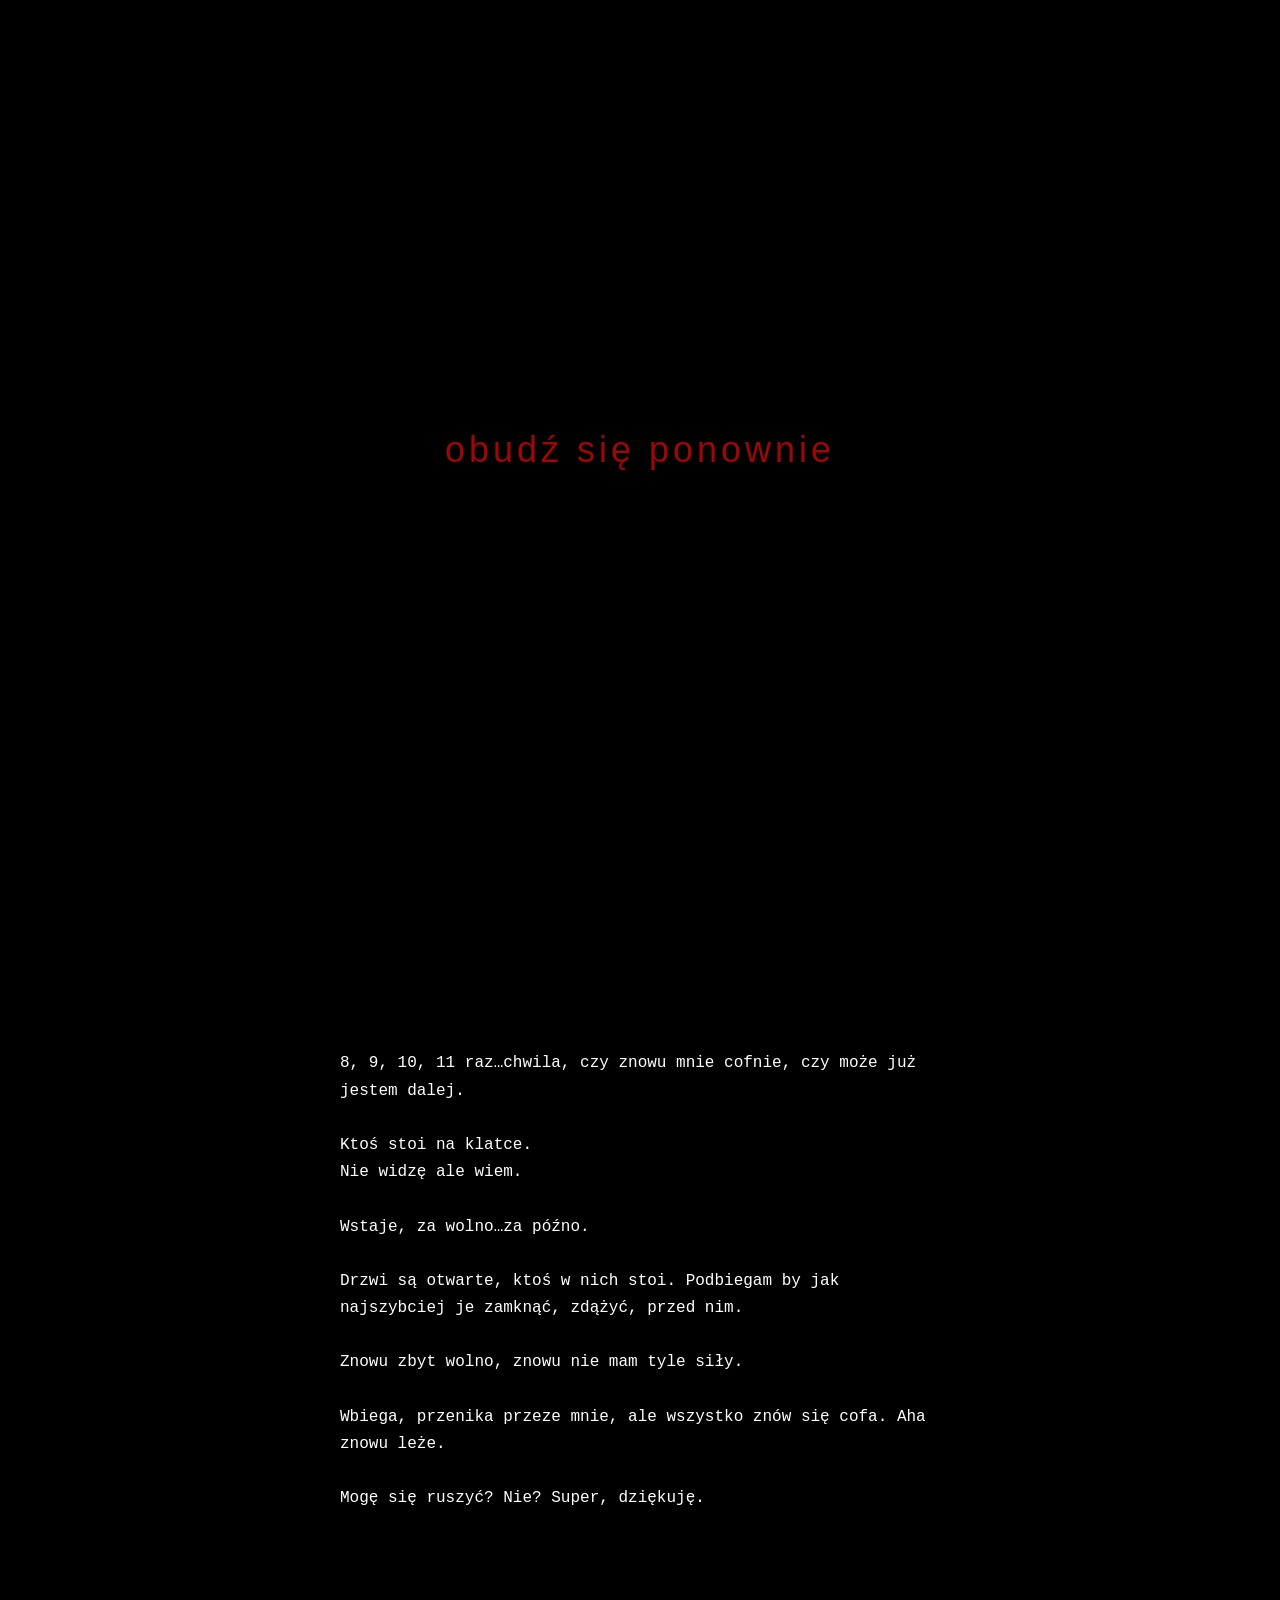
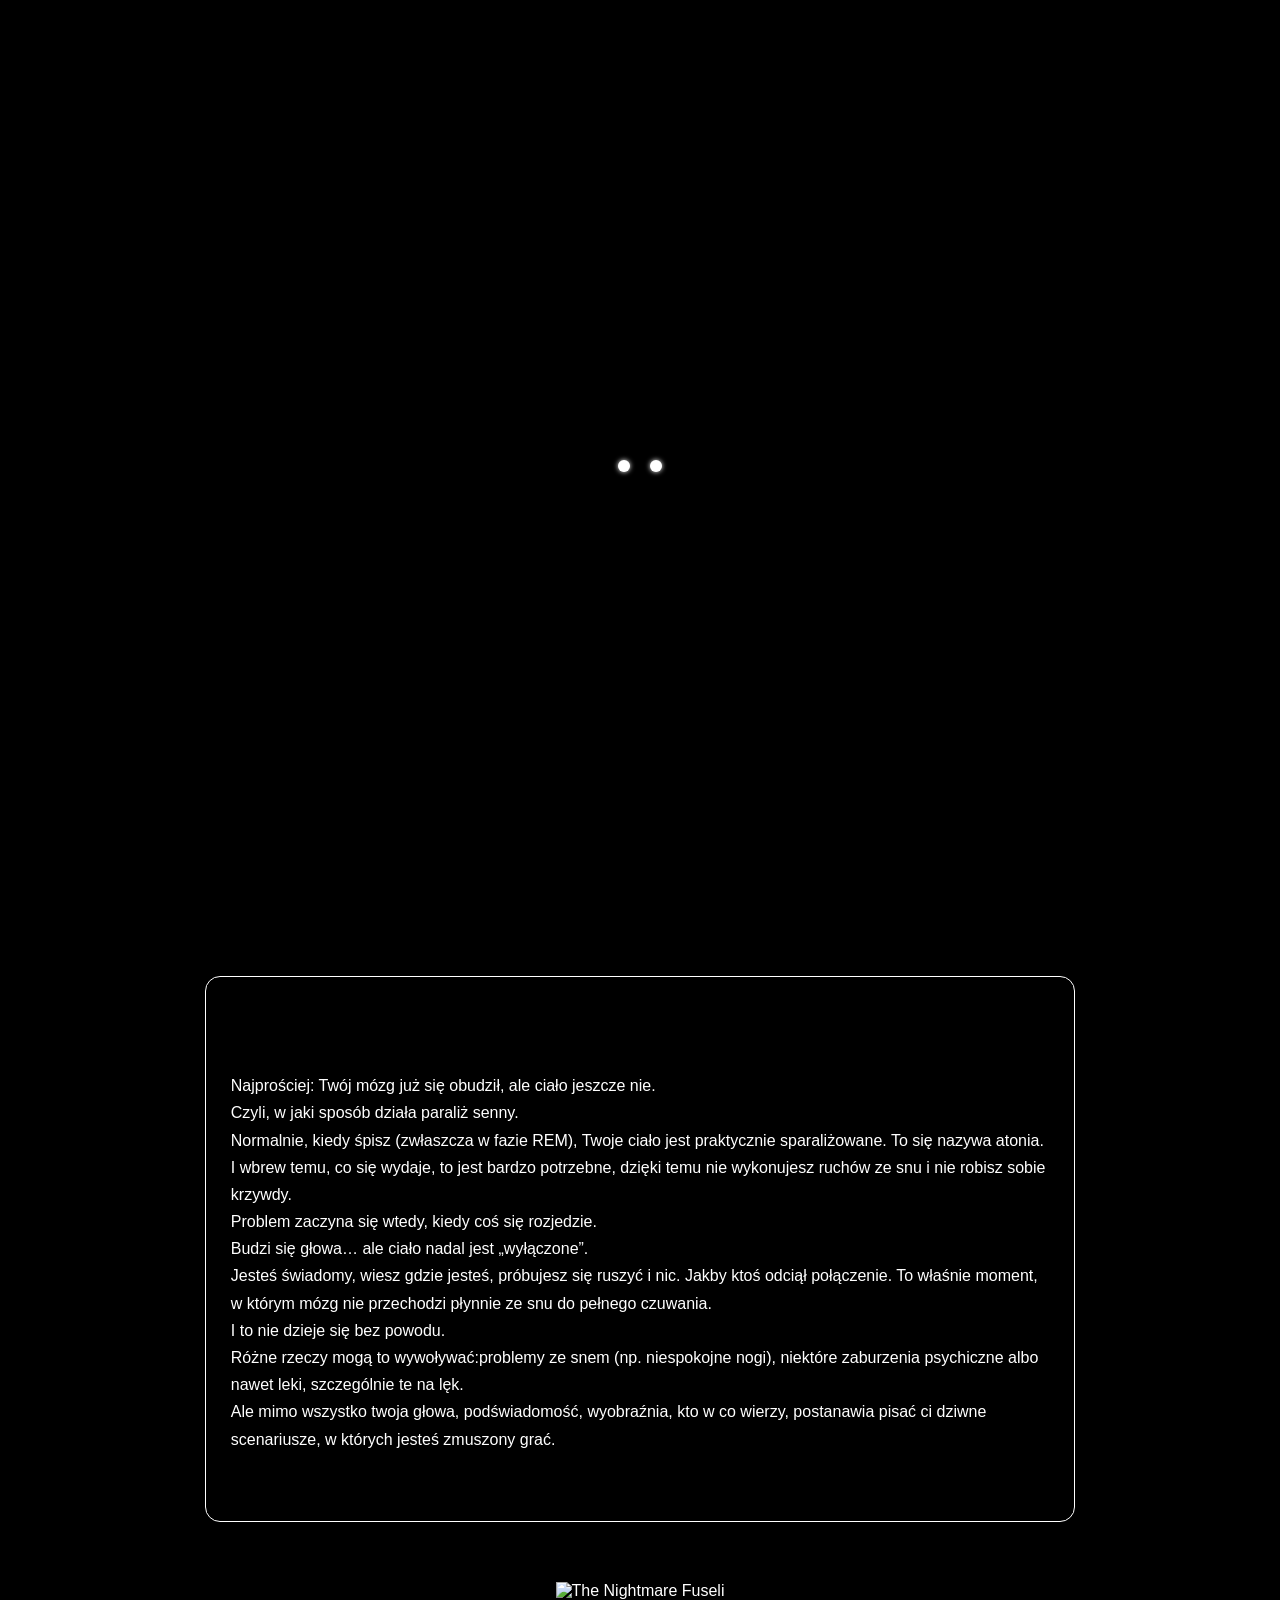
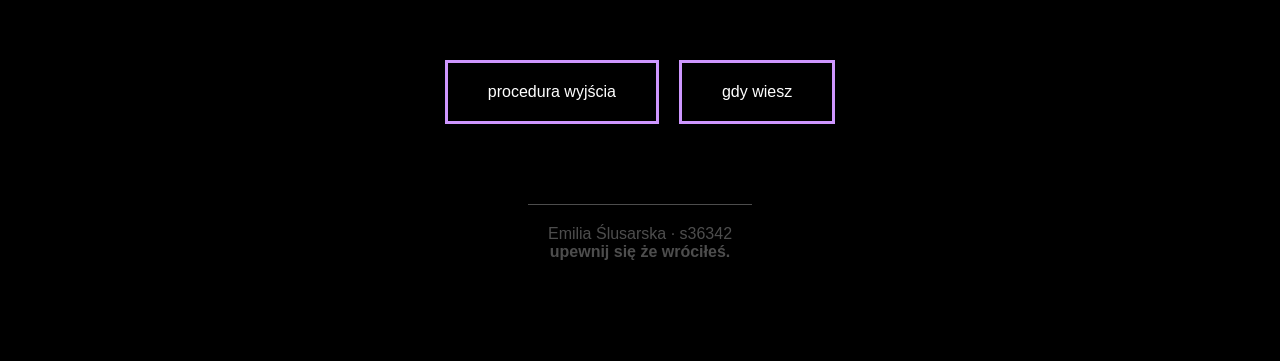
==== index.html @ 36c9276d "Add files via upload" ====
<!DOCTYPE html>
<html lang="pl">
<head>
<meta charset="UTF-8">
<meta name="viewport" content="width=device-width, initial-scale=1.0">
<title>NieMówŻeWiesz</title>

<style>
  html {
    scroll-behavior: smooth;
  }

  body {
    margin: 0;
    font-family: Arial, sans-serif;
    background: black;
    color: white;
  }

  .intro {
    height: 100vh;
    display: flex;
    justify-content: center;
    align-items: center;
  }

  .intro-text {
    color: rgb(156, 8, 8);
    font-size: 36px;
    letter-spacing: 4px;
    cursor: pointer;
    transition: color 0.6s ease;
    text-decoration: none;
  }

  .intro-text:hover {
    color: white;
    letter-spacing: 6px;
  }

  .content {
    min-height: 100vh;
    padding: 80px 20px;
    display: flex;
    flex-direction: column;
    align-items: center;
    gap: 60px;
  }

  .text-block {
    max-width: 600px;
    width: 100%;
    padding: 0;
    white-space: pre-line;
    line-height: 1.7;
    font-family:'Courier New', Courier, monospace
  }

  .explain-block {
    width: 66%;
    max-width: 900px;
    border: 1px solid white;
    border-radius: 15px;
    padding: 25px;
    white-space: pre-line;
    line-height: 1.7;
  }

  .eyes-section {
    height: 100vh; 
    display: flex;
    justify-content: center;
    align-items: center;
  }

  .eyes {
    display: flex;
    gap: 20px;
  }

  .eye {
    width: 12px;
    height: 12px;
    background: white;
    border-radius: 50%;
    transition: all 0.3s ease;
    box-shadow: 0 0 5px white;
  }

  .eyes:hover .eye {
    background: red;
    box-shadow: 0 0 10px red;
  }

  .links {
    display: flex;
    gap: 20px;
    flex-wrap: wrap;
    justify-content: center;
  }

  .link-box {
    border: 3px solid rgb(206, 151, 255);
    padding: 20px 40px;
    text-decoration: none;
    color: white;
    transition: all 0.3s ease;
  }

  .link-box:hover {
    background: rgba(255, 255, 255, 0.5);
    color: black;
  }

  .one-image {
  width: 66%;
  max-width: 900px;
  display: block;
  margin: 20px auto;
  }
  .footer {
    border-top: 1px solid white;
    padding: 20px;
    text-align: center;
    font-size: 16px;
    opacity: 0.3;
    margin-top: 20px;
  }

@media (max-width: 600px) {

  .intro-text {
    font-size: 36px;
    text-align: center;
  }

  .content {
    padding: 40px 15px;
  }

  .quiz {
    width: 90%;
    margin-top: 150px;
    gap: 60px;
  }

  .q-img {
    width: 140px;
  }

  .question p {
    font-size: 18px;
  }

  .ans {
    padding: 8px 16px;
    font-size: 14px;
  }

  .ending {
    margin-top: 200px;
  }

  .ending-text {
    font-size: 18px;
  }

  .wake-button {
    padding: 15px 25px;
    font-size: 14px;
  }

</style>
</head>

<body>

<div class="intro">
  <a href="#dalej" class="intro-text">obudź się ponownie</a>
</div>

<div id="dalej" class="content">

  <div class="text-block">
    <p>
8, 9, 10, 11 raz…chwila, czy znowu mnie cofnie, czy może już jestem dalej.

Ktoś stoi na klatce. 
Nie widzę ale wiem. 

Wstaje, za wolno…za późno.

Drzwi są otwarte, ktoś w nich stoi. Podbiegam by jak najszybciej je zamknąć, zdążyć, przed nim. 

Znowu zbyt wolno, znowu nie mam tyle siły.

Wbiega, przenika przeze mnie, ale wszystko znów się cofa. Aha znowu leże.

Mogę się ruszyć? Nie? Super, dziękuję. 
    </p>
  </div>

<div class="eyes-section">
  <div class="eyes">
    <span class="eye"></span>
    <span class="eye"></span>
  </div>
</div>

  <div class="explain-block">
    <p>
Najprościej: Twój mózg już się obudził, ale ciało jeszcze nie.
Czyli, w jaki sposób działa paraliż senny.
Normalnie, kiedy śpisz (zwłaszcza w fazie REM), Twoje ciało jest praktycznie sparaliżowane. To się nazywa atonia. I wbrew temu, co się wydaje, to jest bardzo potrzebne, dzięki temu nie wykonujesz ruchów ze snu i nie robisz sobie krzywdy.
Problem zaczyna się wtedy, kiedy coś się rozjedzie.
Budzi się głowa… ale ciało nadal jest „wyłączone”.
Jesteś świadomy, wiesz gdzie jesteś, próbujesz się ruszyć i nic. Jakby ktoś odciął połączenie. To właśnie moment, w którym mózg nie przechodzi płynnie ze snu do pełnego czuwania.
I to nie dzieje się bez powodu.
Różne rzeczy mogą to wywoływać:problemy ze snem (np. niespokojne nogi), niektóre zaburzenia psychiczne albo nawet leki, szczególnie te na lęk.
Ale mimo wszystko twoja głowa, podświadomość, wyobraźnia, kto w co wierzy, postanawia pisać ci dziwne scenariusze, w których jesteś zmuszony grać.
    </p>
  </div>

<img 
   src="https://upload.wikimedia.org/wikipedia/commons/5/56/John_Henry_Fuseli_-_The_Nightmare.JPG" 
   class="explain-image"
   alt="The Nightmare Fuseli">

  <div class="links">
    <a href="procedura-wyjscia.html" class="link-box">procedura wyjścia</a>
    <a href="gdy-wiesz.html" class="link-box">gdy wiesz</a>
  </div>

  <div class="footer">
    Emilia Ślusarska · s36342 <br>
    <b>upewnij się że wróciłeś.</b>
  </div>

</div>

</body>
</html>
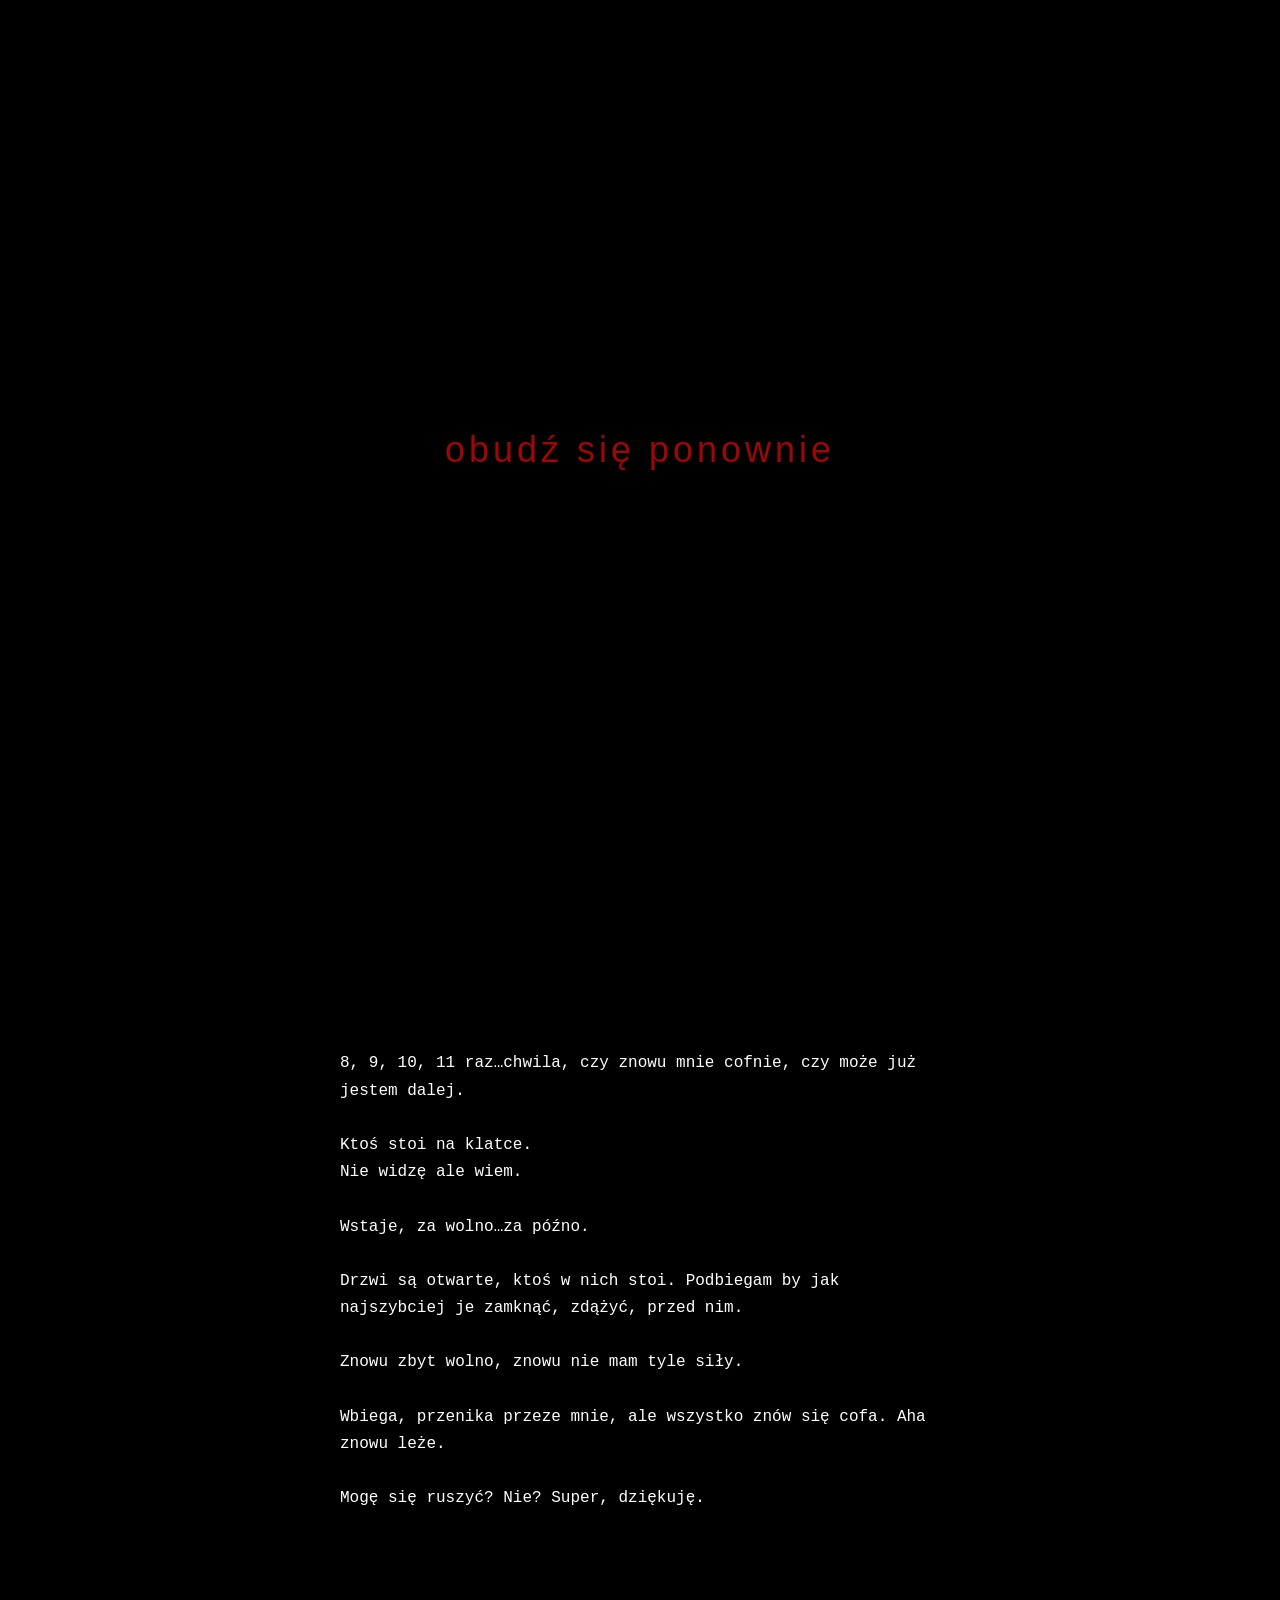
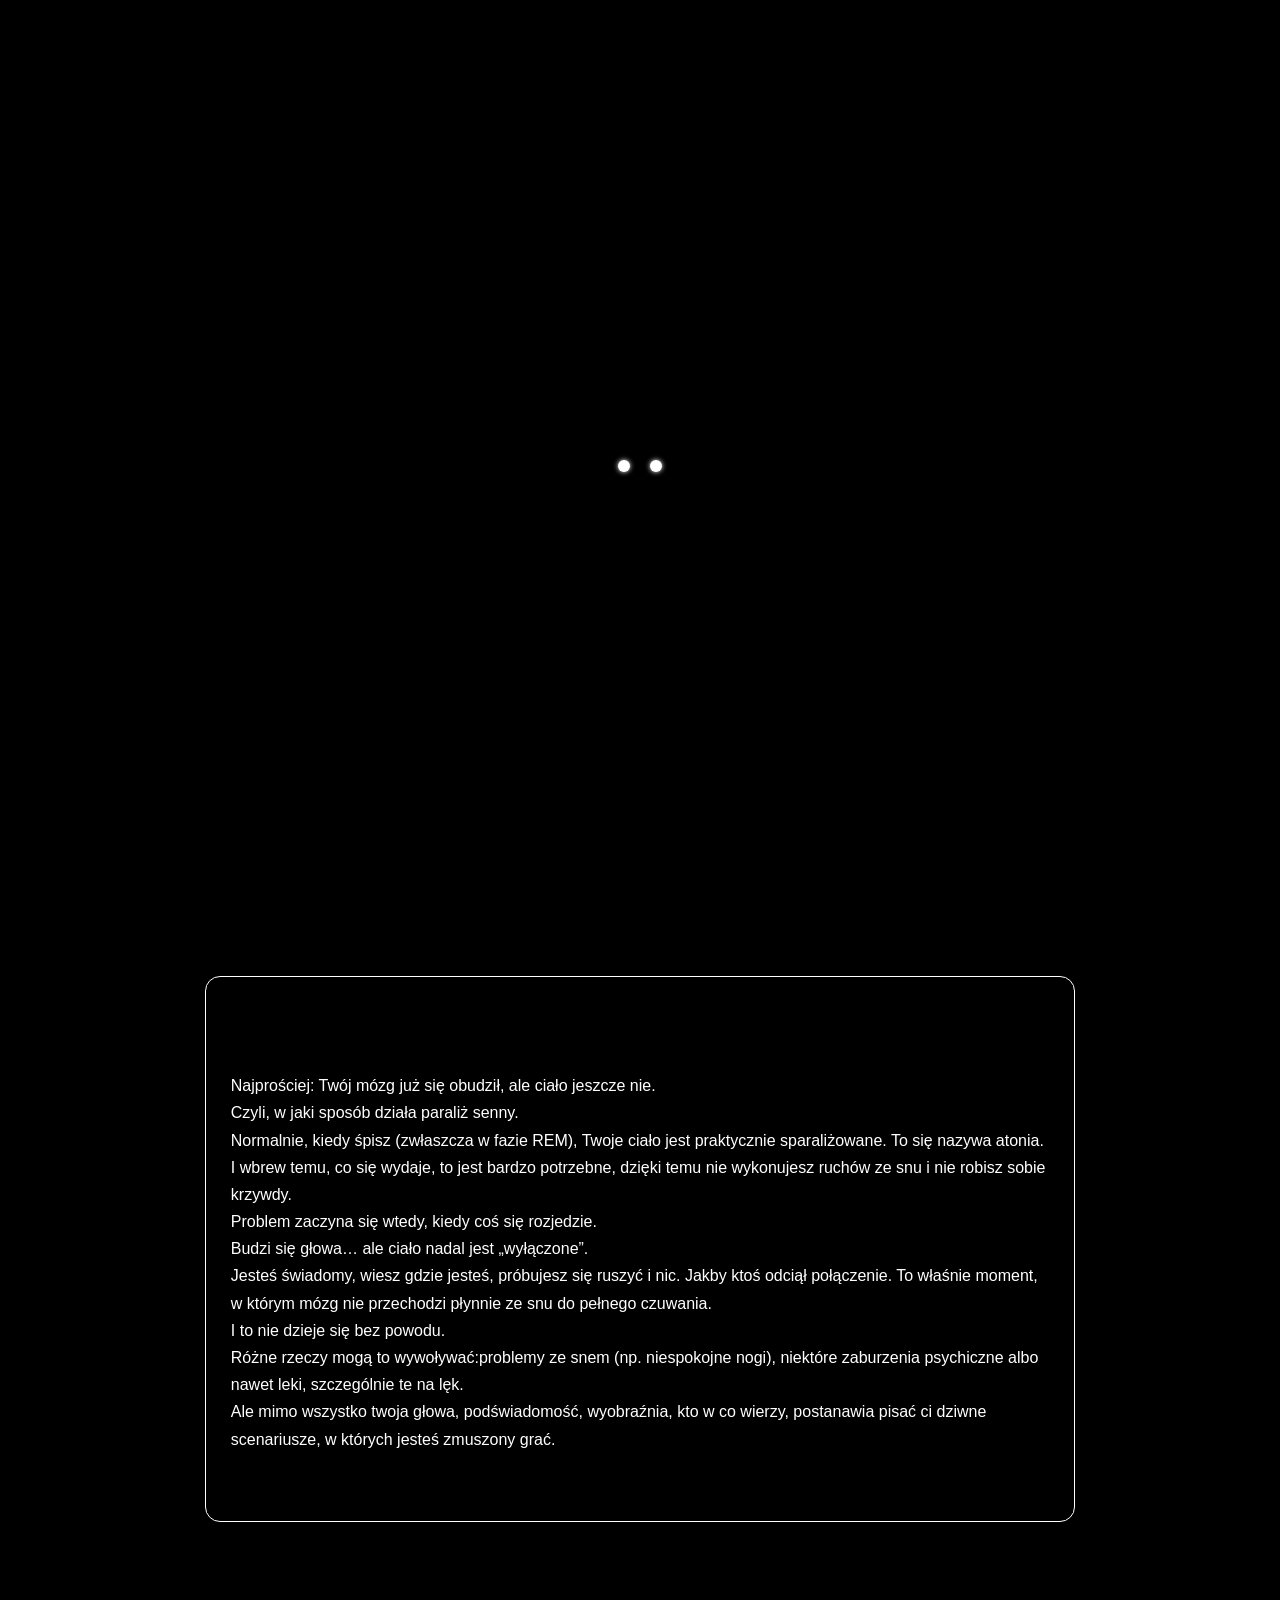
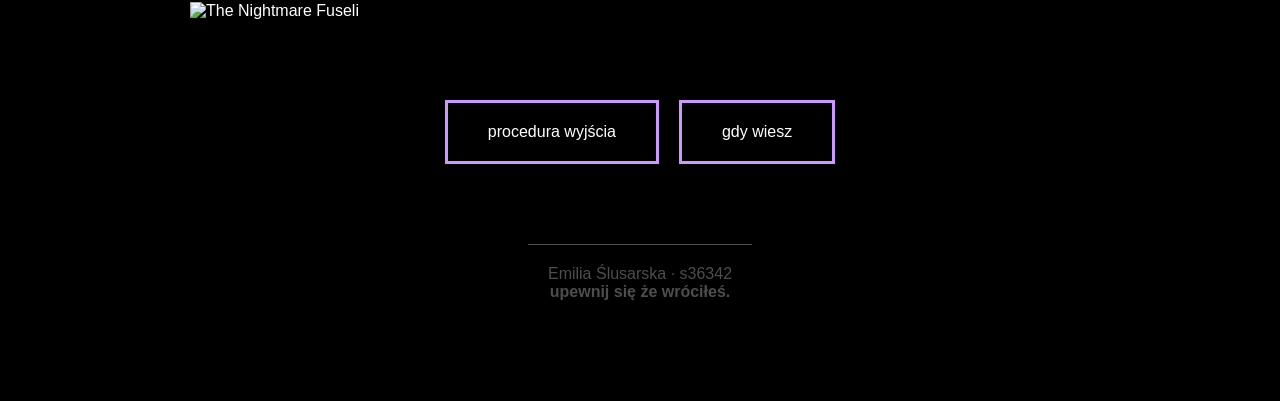
==== commit 51c0a818: "Add files via upload" ====
--- a/index.html
+++ b/index.html
@@ -112,8 +112,8 @@
     color: black;
   }
 
-  .one-image {
-  width: 66%;
+  .explain-image {
+  width: 100%;
   max-width: 900px;
   display: block;
   margin: 20px auto;
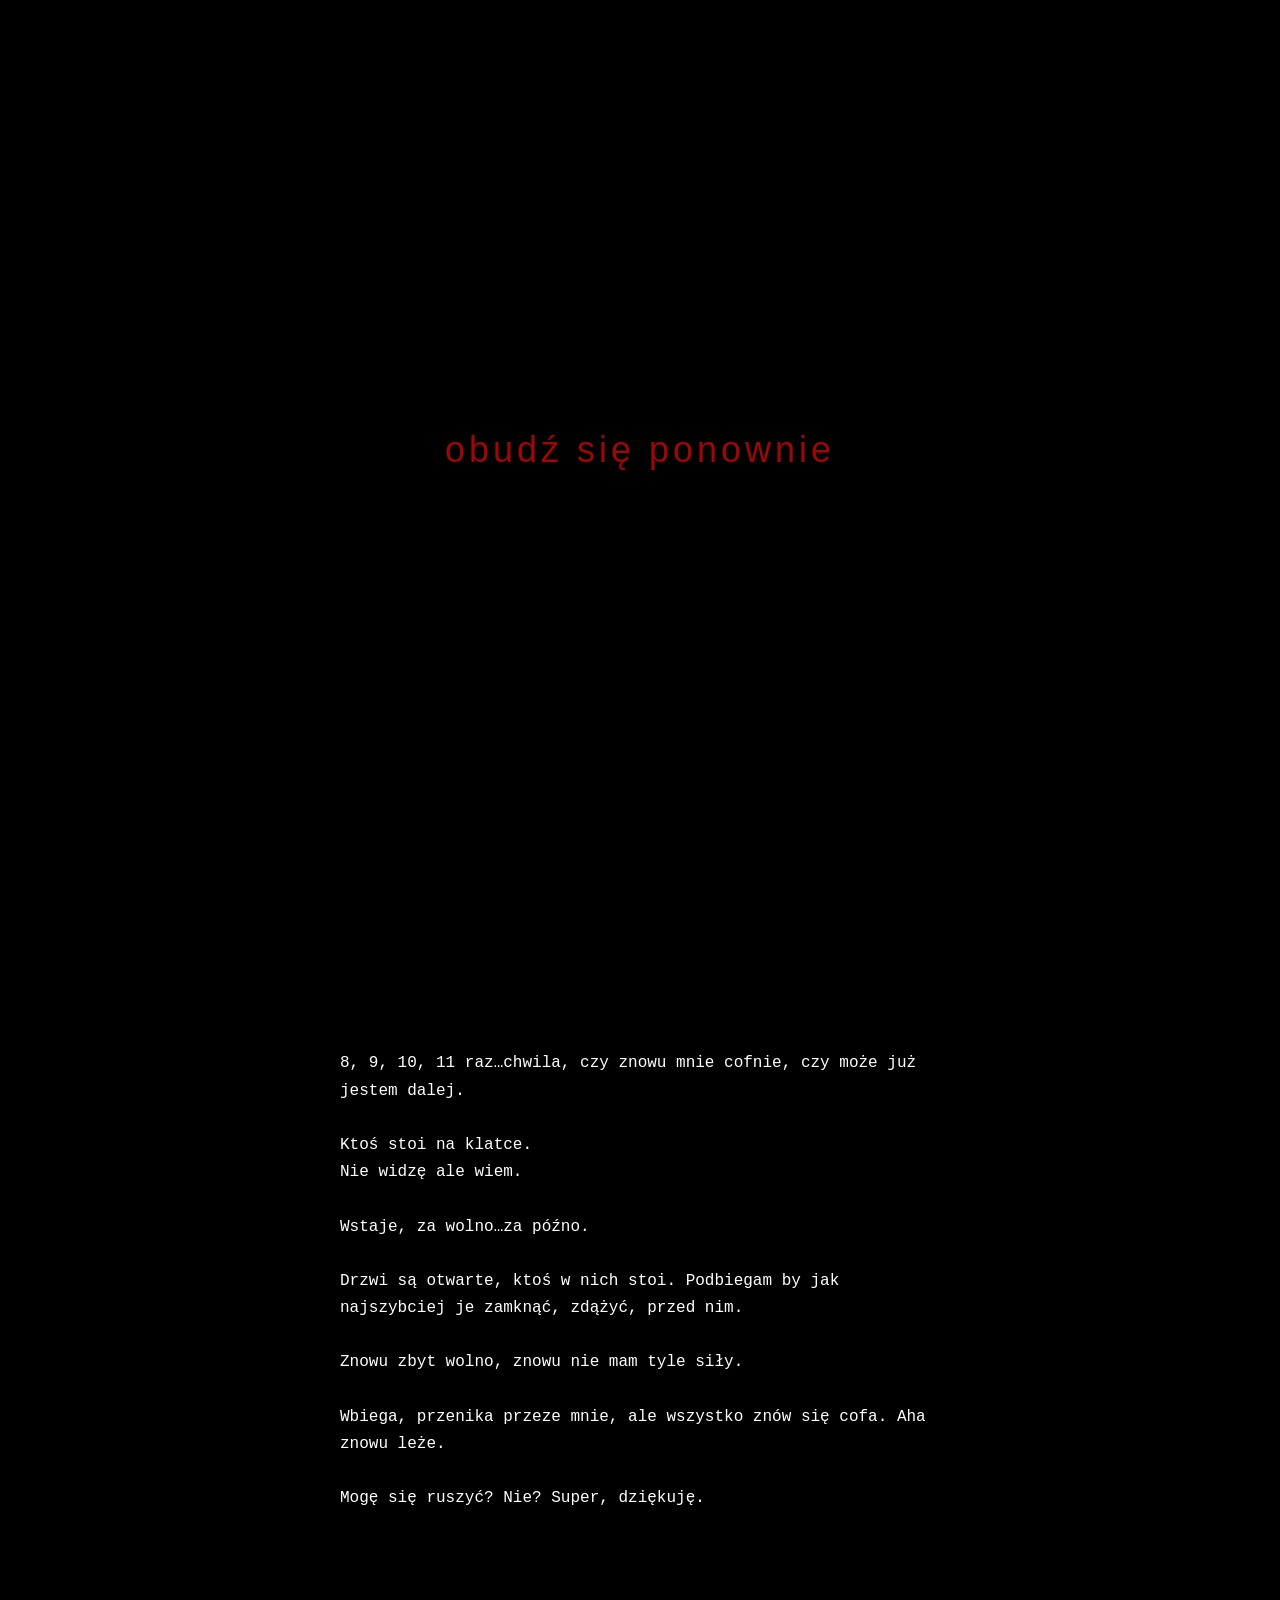
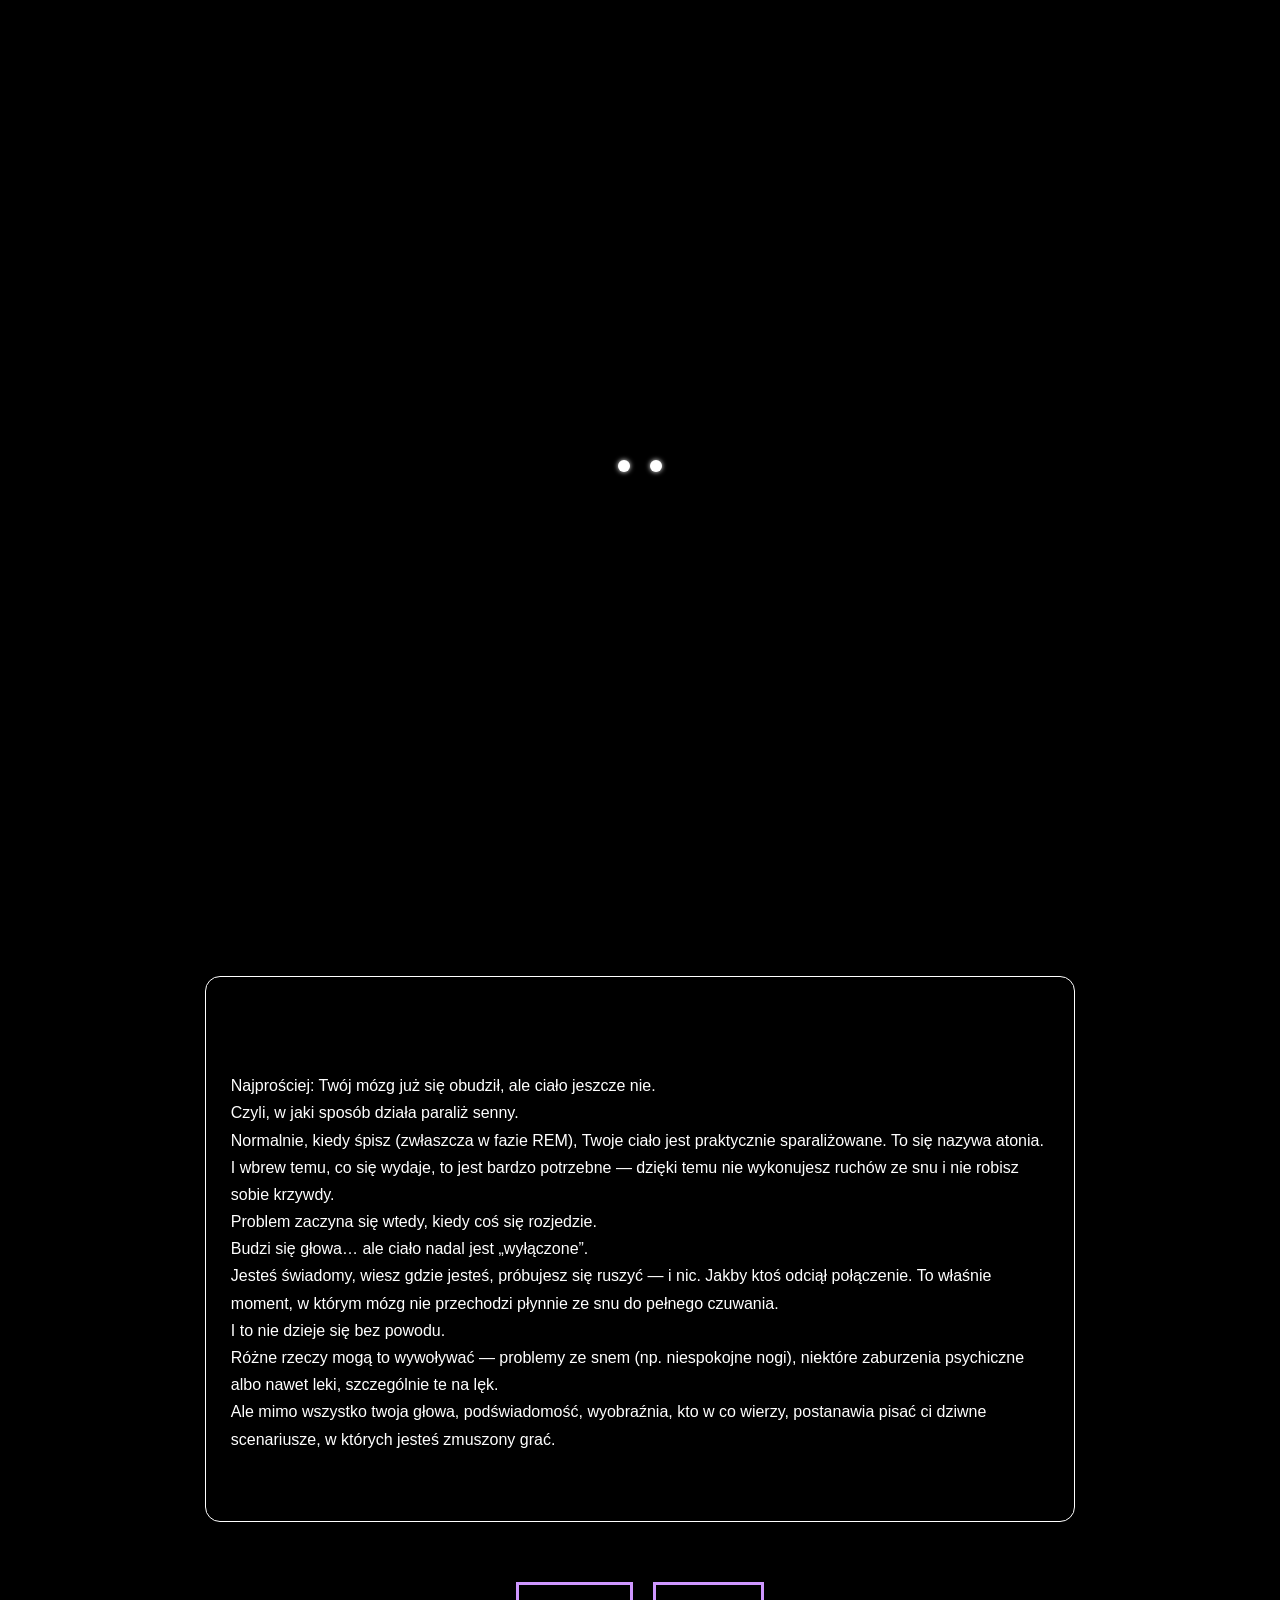
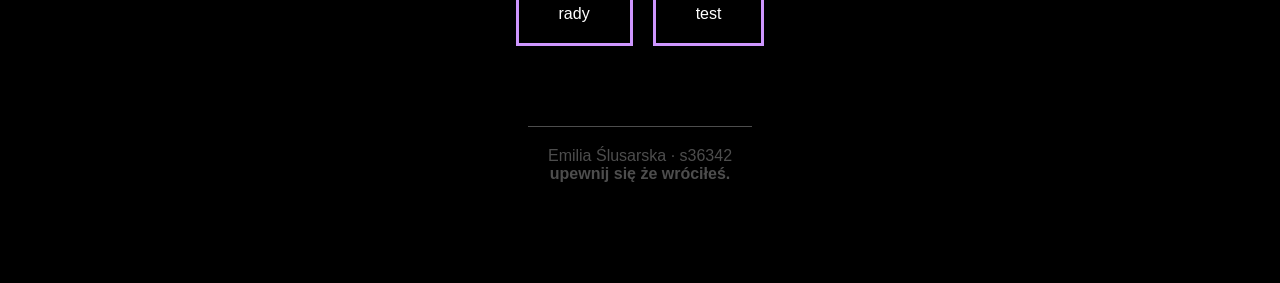
==== commit f6f8eeda: "Add files via upload" ====
--- a/index.html
+++ b/index.html
@@ -2,7 +2,6 @@
 <html lang="pl">
 <head>
 <meta charset="UTF-8">
-<meta name="viewport" content="width=device-width, initial-scale=1.0">
 <title>NieMówŻeWiesz</title>
 
 <style>
@@ -17,6 +16,7 @@
     color: white;
   }
 
+  /* SEKCJA STARTOWA */
   .intro {
     height: 100vh;
     display: flex;
@@ -38,6 +38,7 @@
     letter-spacing: 6px;
   }
 
+  /* CONTENT */
   .content {
     min-height: 100vh;
     padding: 80px 20px;
@@ -47,6 +48,7 @@
     gap: 60px;
   }
 
+  /* TEKST SENNY (bez ramki) */
   .text-block {
     max-width: 600px;
     width: 100%;
@@ -56,6 +58,7 @@
     font-family:'Courier New', Courier, monospace
   }
 
+  /* WYJAŚNIENIE */
   .explain-block {
     width: 66%;
     max-width: 900px;
@@ -66,13 +69,15 @@
     line-height: 1.7;
   }
 
+  /* SEKCJA OCZU */
   .eyes-section {
-    height: 100vh; 
+    height: 100vh; /* pełny ekran */
     display: flex;
     justify-content: center;
     align-items: center;
   }
 
+  /* OCZY */
   .eyes {
     display: flex;
     gap: 20px;
@@ -92,6 +97,7 @@
     box-shadow: 0 0 10px red;
   }
 
+  /* LINKI */
   .links {
     display: flex;
     gap: 20px;
@@ -112,12 +118,7 @@
     color: black;
   }
 
-  .explain-image {
-  width: 100%;
-  max-width: 900px;
-  display: block;
-  margin: 20px auto;
-  }
+  /* FOOTER */
   .footer {
     border-top: 1px solid white;
     padding: 20px;
@@ -127,60 +128,19 @@
     margin-top: 20px;
   }
 
-@media (max-width: 600px) {
-
-  .intro-text {
-    font-size: 36px;
-    text-align: center;
-  }
-
-  .content {
-    padding: 40px 15px;
-  }
-
-  .quiz {
-    width: 90%;
-    margin-top: 150px;
-    gap: 60px;
-  }
-
-  .q-img {
-    width: 140px;
-  }
-
-  .question p {
-    font-size: 18px;
-  }
-
-  .ans {
-    padding: 8px 16px;
-    font-size: 14px;
-  }
-
-  .ending {
-    margin-top: 200px;
-  }
-
-  .ending-text {
-    font-size: 18px;
-  }
-
-  .wake-button {
-    padding: 15px 25px;
-    font-size: 14px;
-  }
-
 </style>
 </head>
 
 <body>
 
+<!-- EKRAN STARTOWY -->
 <div class="intro">
   <a href="#dalej" class="intro-text">obudź się ponownie</a>
 </div>
 
 <div id="dalej" class="content">
 
+  <!-- CZĘŚĆ 1: SEN -->
   <div class="text-block">
     <p>
 8, 9, 10, 11 raz…chwila, czy znowu mnie cofnie, czy może już jestem dalej.
@@ -207,28 +167,25 @@
   </div>
 </div>
 
+  <!-- CZĘŚĆ 2: WYJAŚNIENIE -->
   <div class="explain-block">
     <p>
 Najprościej: Twój mózg już się obudził, ale ciało jeszcze nie.
 Czyli, w jaki sposób działa paraliż senny.
-Normalnie, kiedy śpisz (zwłaszcza w fazie REM), Twoje ciało jest praktycznie sparaliżowane. To się nazywa atonia. I wbrew temu, co się wydaje, to jest bardzo potrzebne, dzięki temu nie wykonujesz ruchów ze snu i nie robisz sobie krzywdy.
+Normalnie, kiedy śpisz (zwłaszcza w fazie REM), Twoje ciało jest praktycznie sparaliżowane. To się nazywa atonia. I wbrew temu, co się wydaje, to jest bardzo potrzebne — dzięki temu nie wykonujesz ruchów ze snu i nie robisz sobie krzywdy.
 Problem zaczyna się wtedy, kiedy coś się rozjedzie.
 Budzi się głowa… ale ciało nadal jest „wyłączone”.
-Jesteś świadomy, wiesz gdzie jesteś, próbujesz się ruszyć i nic. Jakby ktoś odciął połączenie. To właśnie moment, w którym mózg nie przechodzi płynnie ze snu do pełnego czuwania.
+Jesteś świadomy, wiesz gdzie jesteś, próbujesz się ruszyć — i nic. Jakby ktoś odciął połączenie. To właśnie moment, w którym mózg nie przechodzi płynnie ze snu do pełnego czuwania.
 I to nie dzieje się bez powodu.
-Różne rzeczy mogą to wywoływać:problemy ze snem (np. niespokojne nogi), niektóre zaburzenia psychiczne albo nawet leki, szczególnie te na lęk.
+Różne rzeczy mogą to wywoływać — problemy ze snem (np. niespokojne nogi), niektóre zaburzenia psychiczne albo nawet leki, szczególnie te na lęk.
 Ale mimo wszystko twoja głowa, podświadomość, wyobraźnia, kto w co wierzy, postanawia pisać ci dziwne scenariusze, w których jesteś zmuszony grać.
     </p>
   </div>
 
-<img 
-   src="https://upload.wikimedia.org/wikipedia/commons/5/56/John_Henry_Fuseli_-_The_Nightmare.JPG" 
-   class="explain-image"
-   alt="The Nightmare Fuseli">
-
+  <!-- RESZTA -->
   <div class="links">
-    <a href="procedura-wyjscia.html" class="link-box">procedura wyjścia</a>
-    <a href="gdy-wiesz.html" class="link-box">gdy wiesz</a>
+    <a href="procedura-wyjscia.html" class="link-box">rady</a>
+    <a href="gdy-wiesz.html" class="link-box">test</a>
   </div>
 
   <div class="footer">
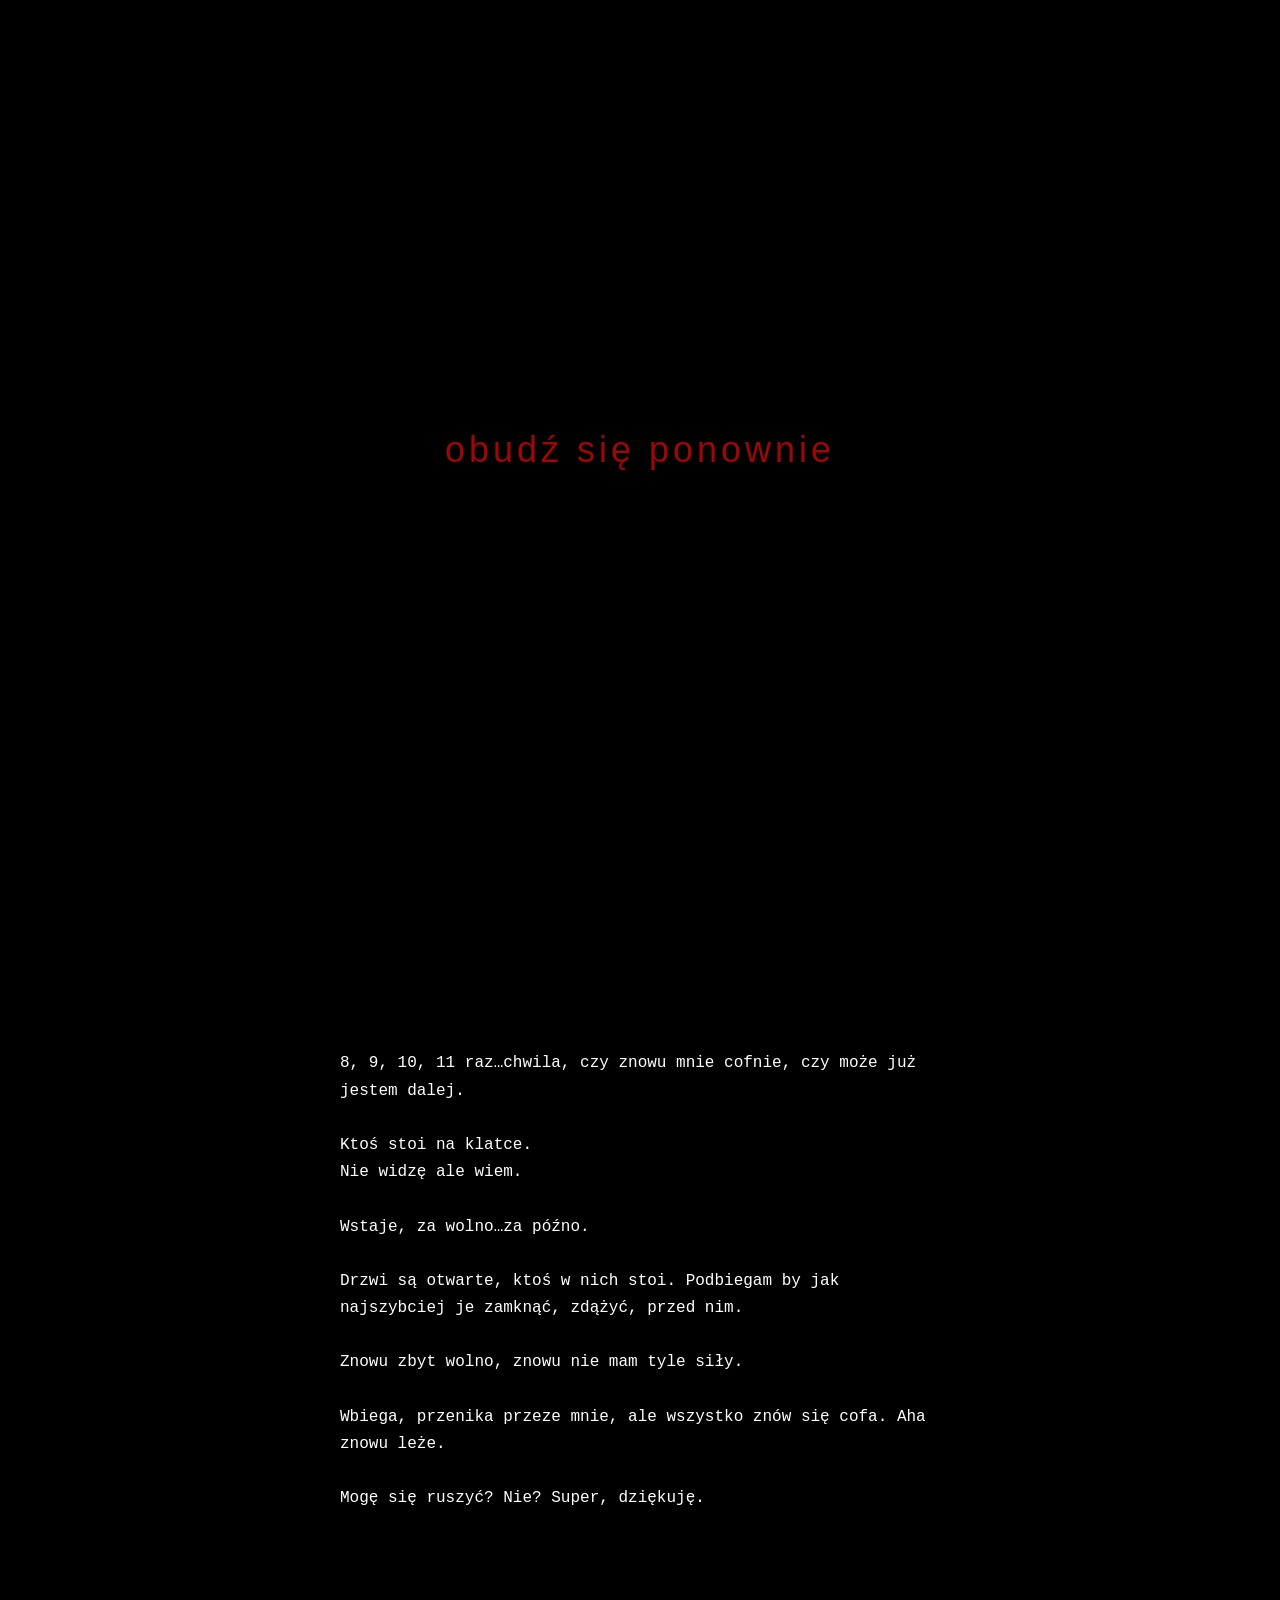
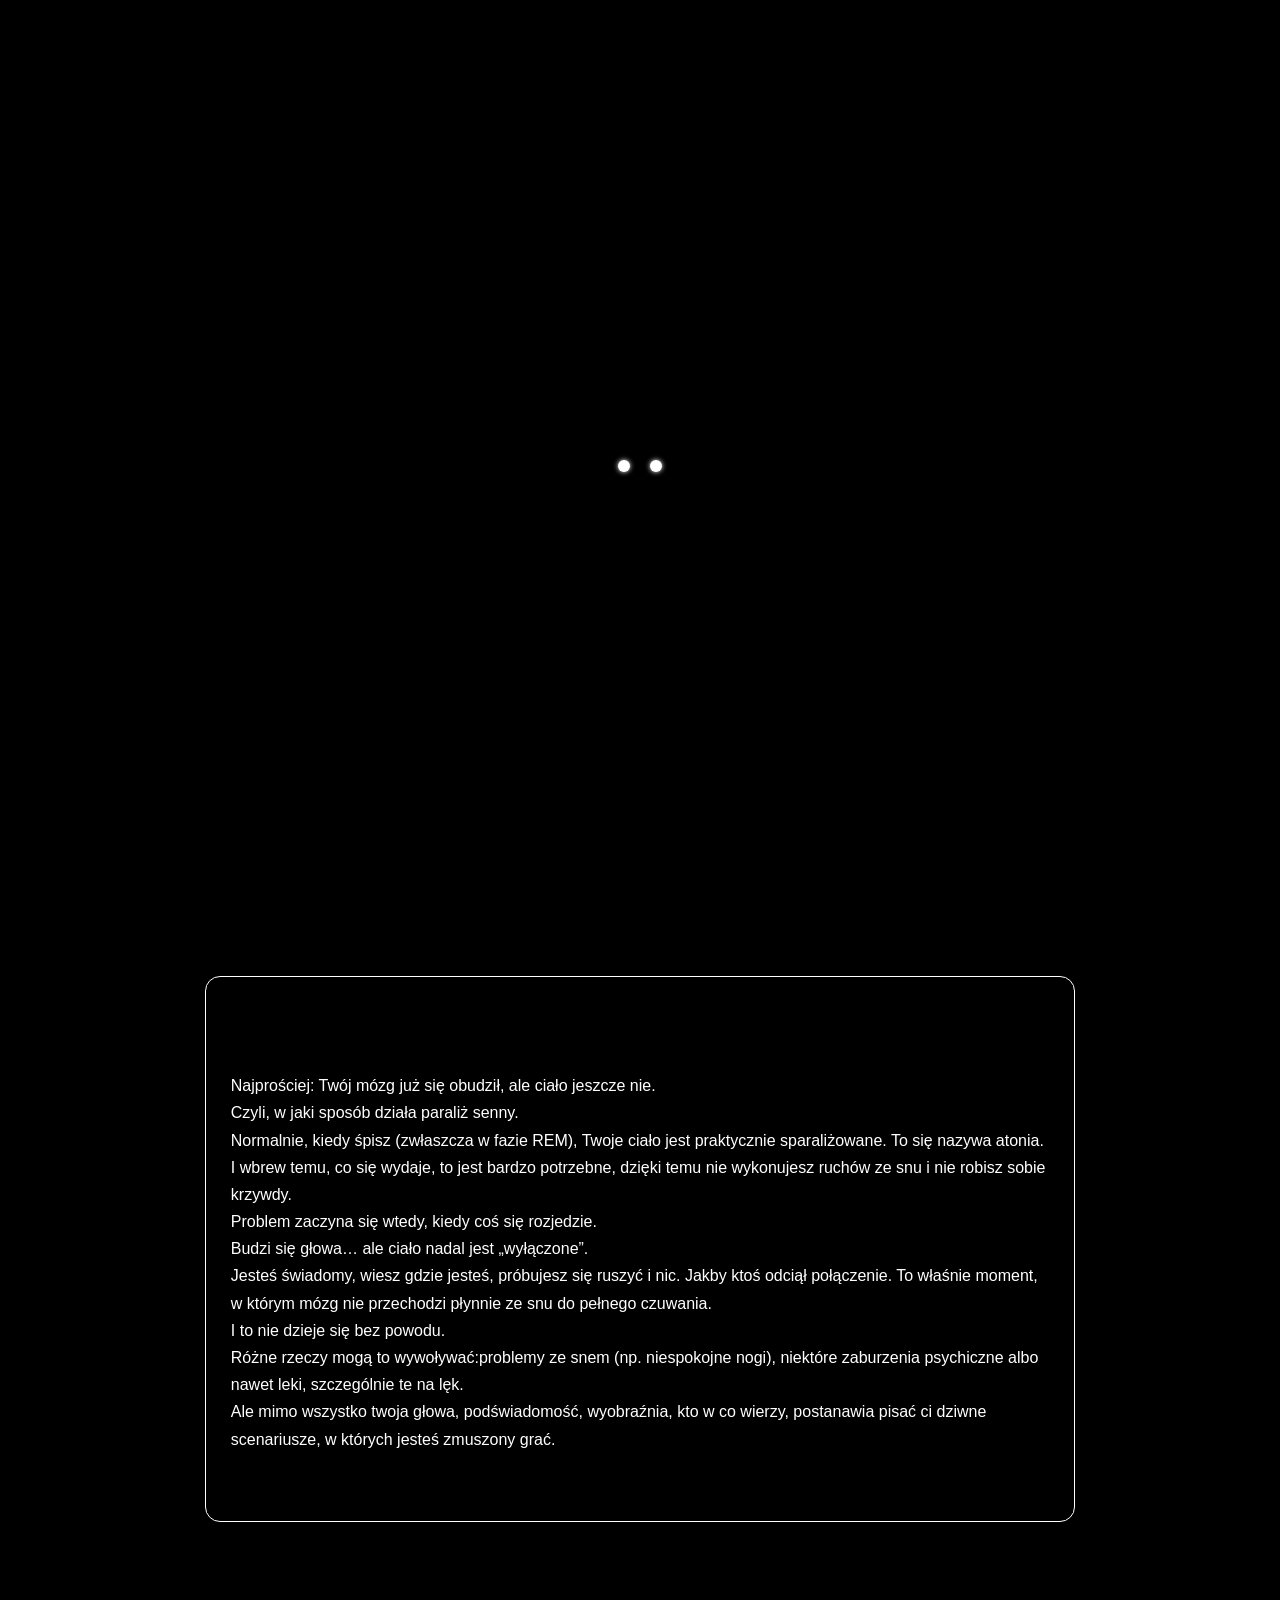
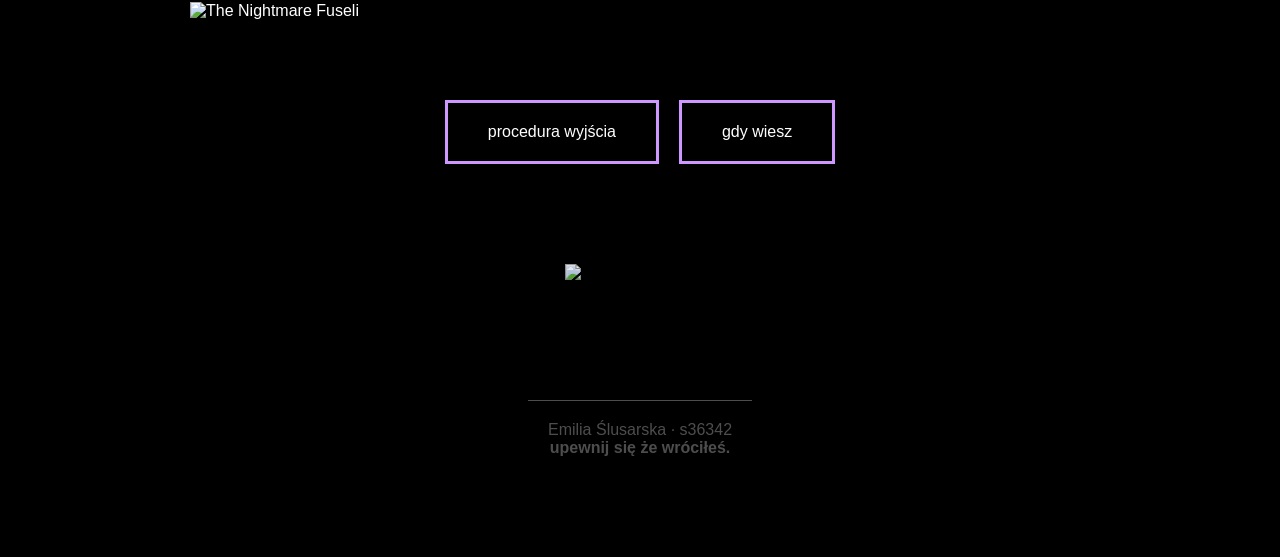
==== commit f59272f4: "Add files via upload" ====
--- a/index.html
+++ b/index.html
@@ -2,6 +2,7 @@
 <html lang="pl">
 <head>
 <meta charset="UTF-8">
+<meta name="viewport" content="width=device-width, initial-scale=1.0">
 <title>NieMówŻeWiesz</title>
 
 <style>
@@ -16,7 +17,6 @@
     color: white;
   }
 
-  /* SEKCJA STARTOWA */
   .intro {
     height: 100vh;
     display: flex;
@@ -38,7 +38,6 @@
     letter-spacing: 6px;
   }
 
-  /* CONTENT */
   .content {
     min-height: 100vh;
     padding: 80px 20px;
@@ -48,7 +47,6 @@
     gap: 60px;
   }
 
-  /* TEKST SENNY (bez ramki) */
   .text-block {
     max-width: 600px;
     width: 100%;
@@ -58,7 +56,6 @@
     font-family:'Courier New', Courier, monospace
   }
 
-  /* WYJAŚNIENIE */
   .explain-block {
     width: 66%;
     max-width: 900px;
@@ -69,15 +66,13 @@
     line-height: 1.7;
   }
 
-  /* SEKCJA OCZU */
   .eyes-section {
-    height: 100vh; /* pełny ekran */
+    height: 100vh; 
     display: flex;
     justify-content: center;
     align-items: center;
   }
 
-  /* OCZY */
   .eyes {
     display: flex;
     gap: 20px;
@@ -97,7 +92,6 @@
     box-shadow: 0 0 10px red;
   }
 
-  /* LINKI */
   .links {
     display: flex;
     gap: 20px;
@@ -118,7 +112,20 @@
     color: black;
   }
 
-  /* FOOTER */
+  .explain-image {
+  width: 100%;
+  max-width: 900px;
+  display: block;
+  margin: 20px auto;
+  }
+
+  .character {
+  width: 150px;      
+  display: block;
+  margin: 40px auto;
+  opacity: 0.9;
+  }
+
   .footer {
     border-top: 1px solid white;
     padding: 20px;
@@ -128,19 +135,60 @@
     margin-top: 20px;
   }
 
+@media (max-width: 600px) {
+
+  .intro-text {
+    font-size: 36px;
+    text-align: center;
+  }
+
+  .content {
+    padding: 40px 15px;
+  }
+
+  .quiz {
+    width: 90%;
+    margin-top: 150px;
+    gap: 60px;
+  }
+
+  .q-img {
+    width: 140px;
+  }
+
+  .question p {
+    font-size: 18px;
+  }
+
+  .ans {
+    padding: 8px 16px;
+    font-size: 14px;
+  }
+
+  .ending {
+    margin-top: 200px;
+  }
+
+  .ending-text {
+    font-size: 18px;
+  }
+
+  .wake-button {
+    padding: 15px 25px;
+    font-size: 14px;
+  }
+
 </style>
 </head>
 
 <body>
 
-<!-- EKRAN STARTOWY -->
 <div class="intro">
   <a href="#dalej" class="intro-text">obudź się ponownie</a>
 </div>
 
 <div id="dalej" class="content">
 
-  <!-- CZĘŚĆ 1: SEN -->
   <div class="text-block">
     <p>
 8, 9, 10, 11 raz…chwila, czy znowu mnie cofnie, czy może już jestem dalej.
@@ -167,27 +215,32 @@
   </div>
 </div>
 
-  <!-- CZĘŚĆ 2: WYJAŚNIENIE -->
   <div class="explain-block">
     <p>
 Najprościej: Twój mózg już się obudził, ale ciało jeszcze nie.
 Czyli, w jaki sposób działa paraliż senny.
-Normalnie, kiedy śpisz (zwłaszcza w fazie REM), Twoje ciało jest praktycznie sparaliżowane. To się nazywa atonia. I wbrew temu, co się wydaje, to jest bardzo potrzebne — dzięki temu nie wykonujesz ruchów ze snu i nie robisz sobie krzywdy.
+Normalnie, kiedy śpisz (zwłaszcza w fazie REM), Twoje ciało jest praktycznie sparaliżowane. To się nazywa atonia. I wbrew temu, co się wydaje, to jest bardzo potrzebne, dzięki temu nie wykonujesz ruchów ze snu i nie robisz sobie krzywdy.
 Problem zaczyna się wtedy, kiedy coś się rozjedzie.
 Budzi się głowa… ale ciało nadal jest „wyłączone”.
-Jesteś świadomy, wiesz gdzie jesteś, próbujesz się ruszyć — i nic. Jakby ktoś odciął połączenie. To właśnie moment, w którym mózg nie przechodzi płynnie ze snu do pełnego czuwania.
+Jesteś świadomy, wiesz gdzie jesteś, próbujesz się ruszyć i nic. Jakby ktoś odciął połączenie. To właśnie moment, w którym mózg nie przechodzi płynnie ze snu do pełnego czuwania.
 I to nie dzieje się bez powodu.
-Różne rzeczy mogą to wywoływać — problemy ze snem (np. niespokojne nogi), niektóre zaburzenia psychiczne albo nawet leki, szczególnie te na lęk.
+Różne rzeczy mogą to wywoływać:problemy ze snem (np. niespokojne nogi), niektóre zaburzenia psychiczne albo nawet leki, szczególnie te na lęk.
 Ale mimo wszystko twoja głowa, podświadomość, wyobraźnia, kto w co wierzy, postanawia pisać ci dziwne scenariusze, w których jesteś zmuszony grać.
     </p>
   </div>
 
-  <!-- RESZTA -->
+<img 
+   src="https://upload.wikimedia.org/wikipedia/commons/5/56/John_Henry_Fuseli_-_The_Nightmare.JPG" 
+   class="explain-image"
+   alt="The Nightmare Fuseli">
+
   <div class="links">
-    <a href="procedura-wyjscia.html" class="link-box">rady</a>
-    <a href="gdy-wiesz.html" class="link-box">test</a>
-  </div>
-
+    <a href="procedura-wyjscia.html" class="link-box">procedura wyjścia</a>
+    <a href="gdy-wiesz.html" class="link-box">gdy wiesz</a>
+  </div>
+
+  <img src="postac.png" class="character">
+  
   <div class="footer">
     Emilia Ślusarska · s36342 <br>
     <b>upewnij się że wróciłeś.</b>
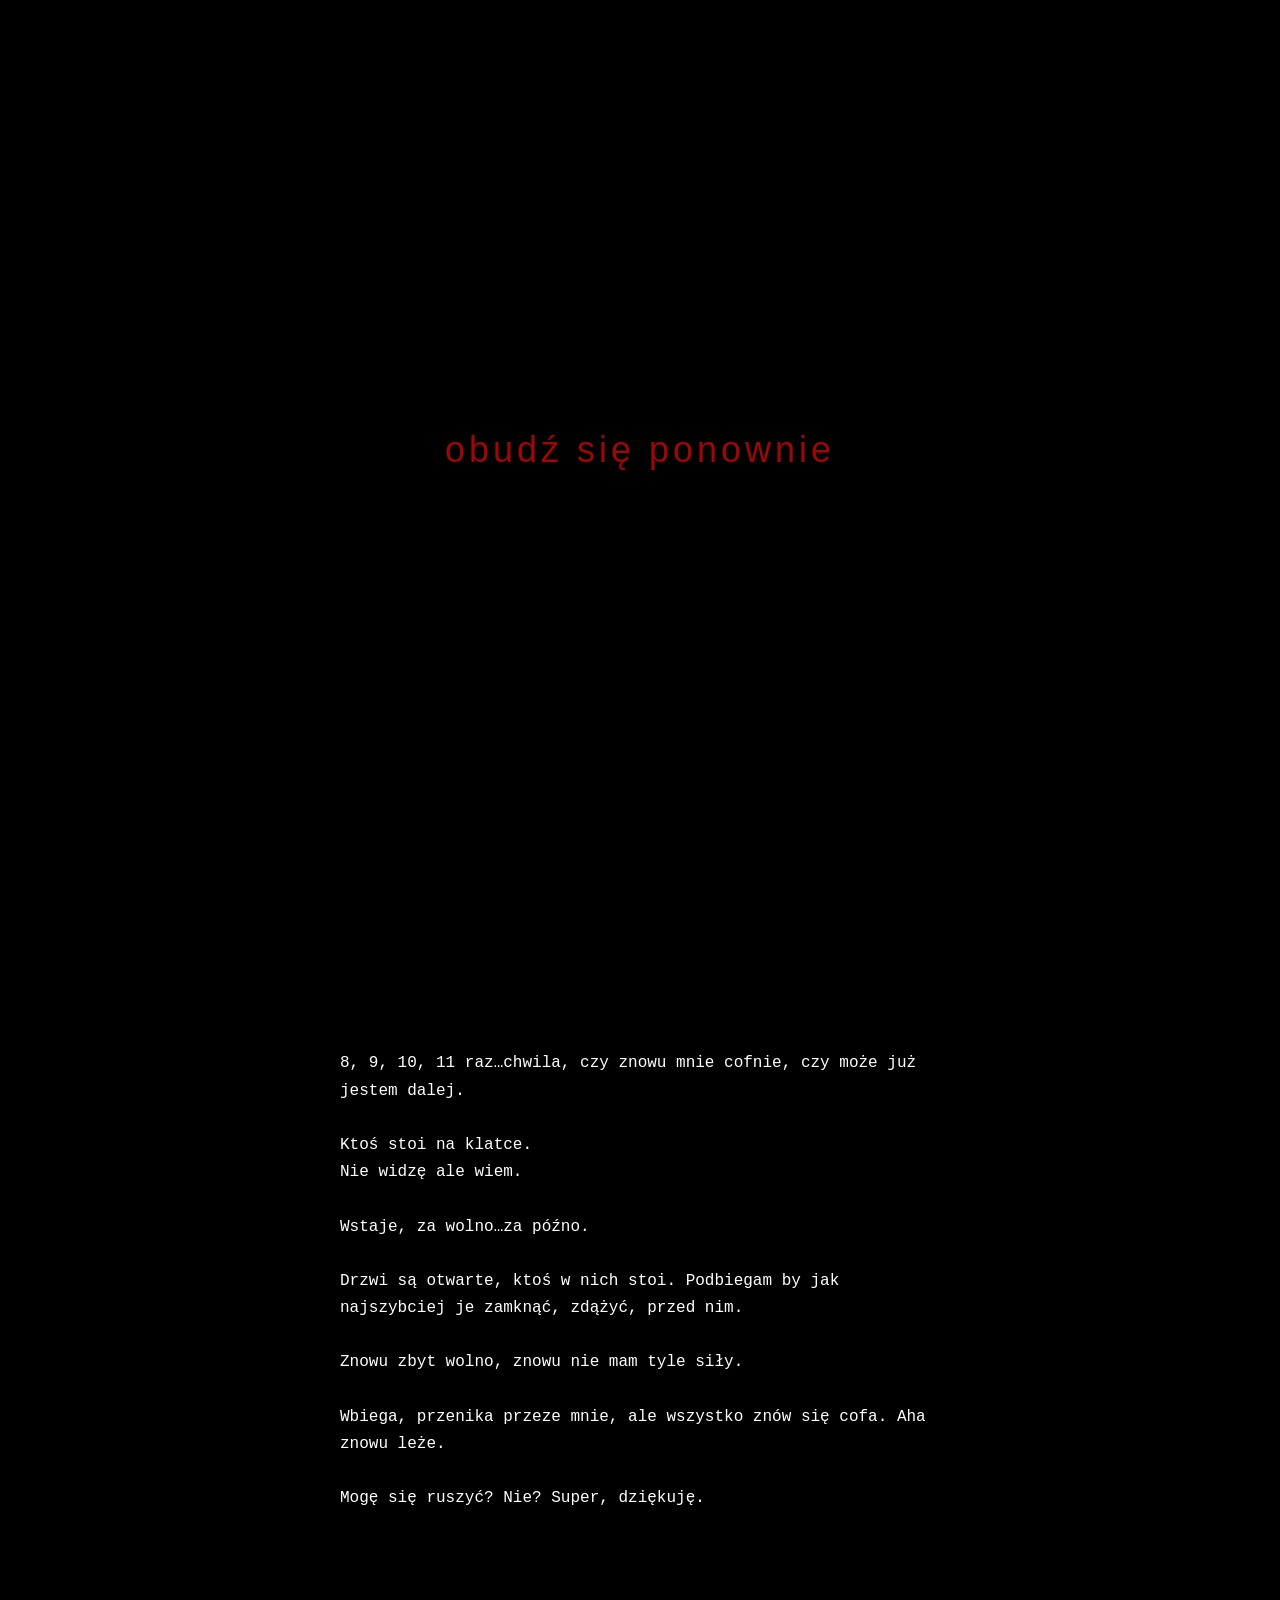
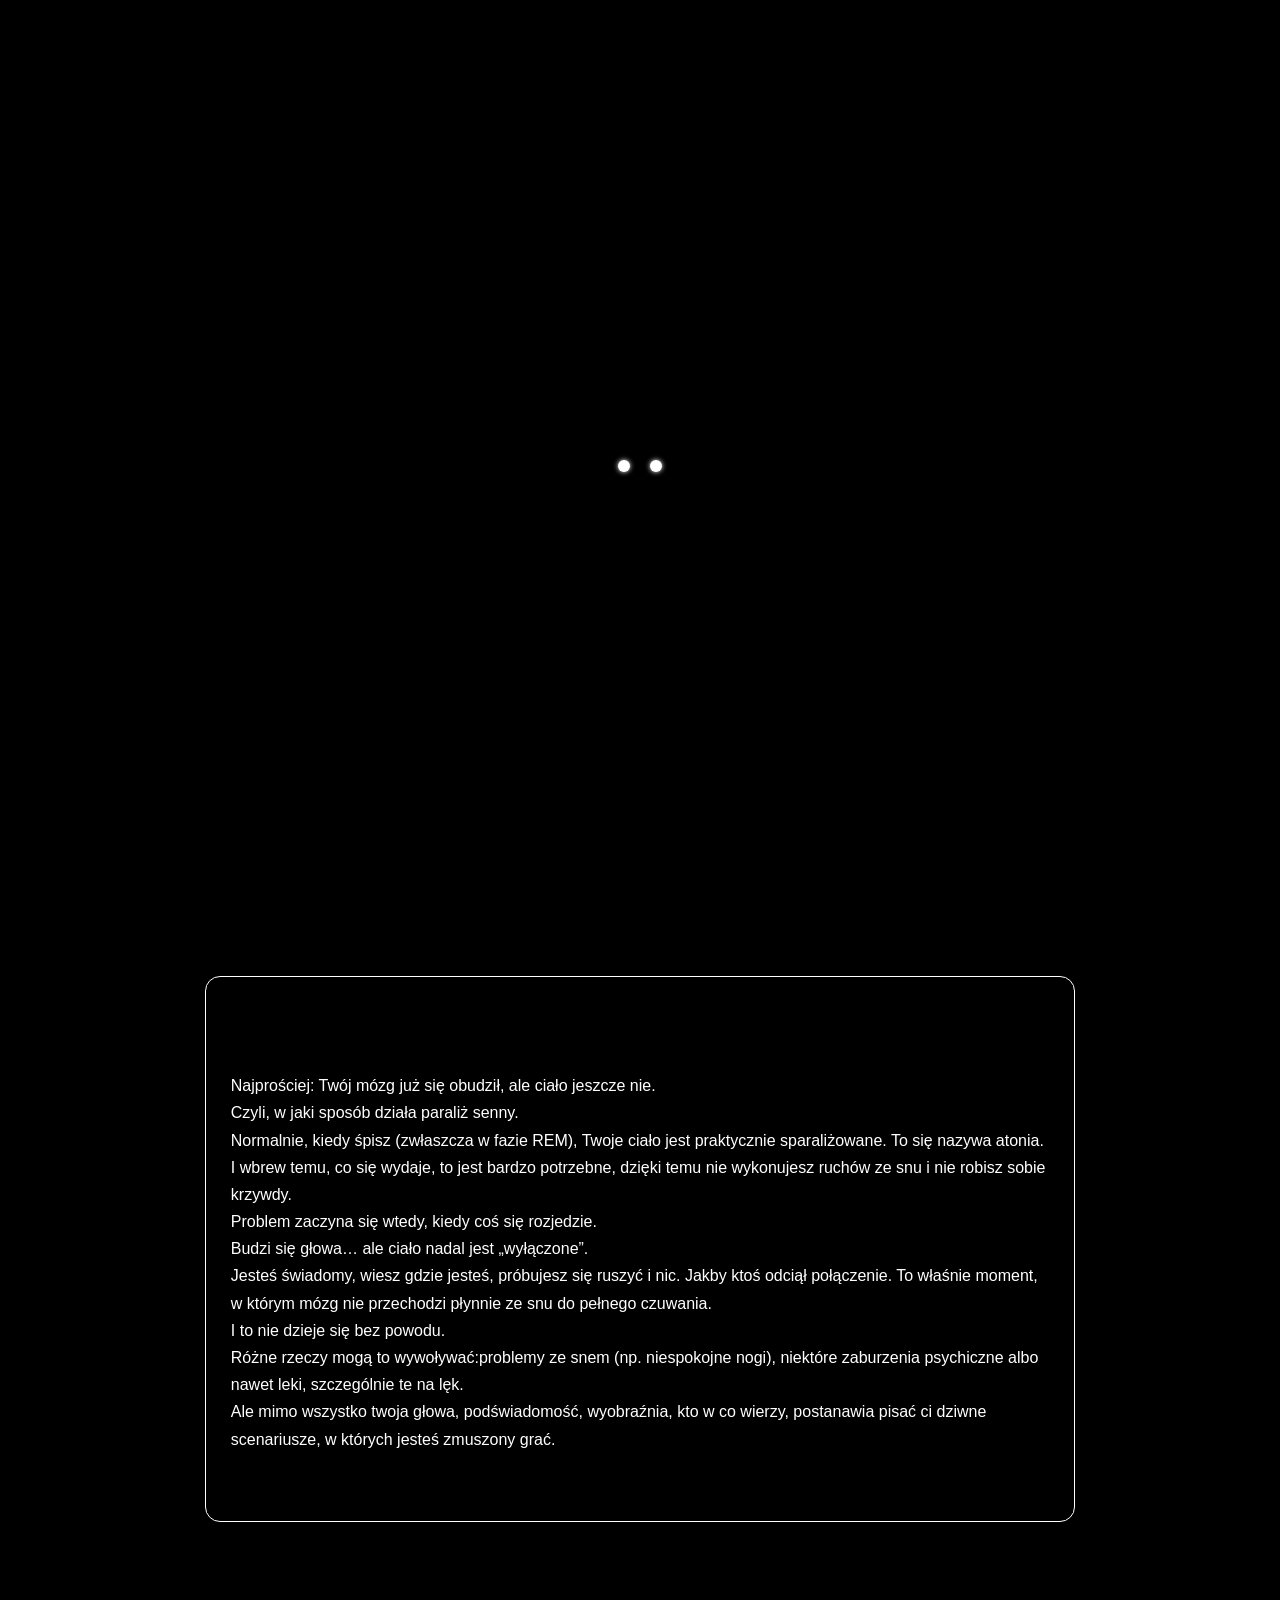
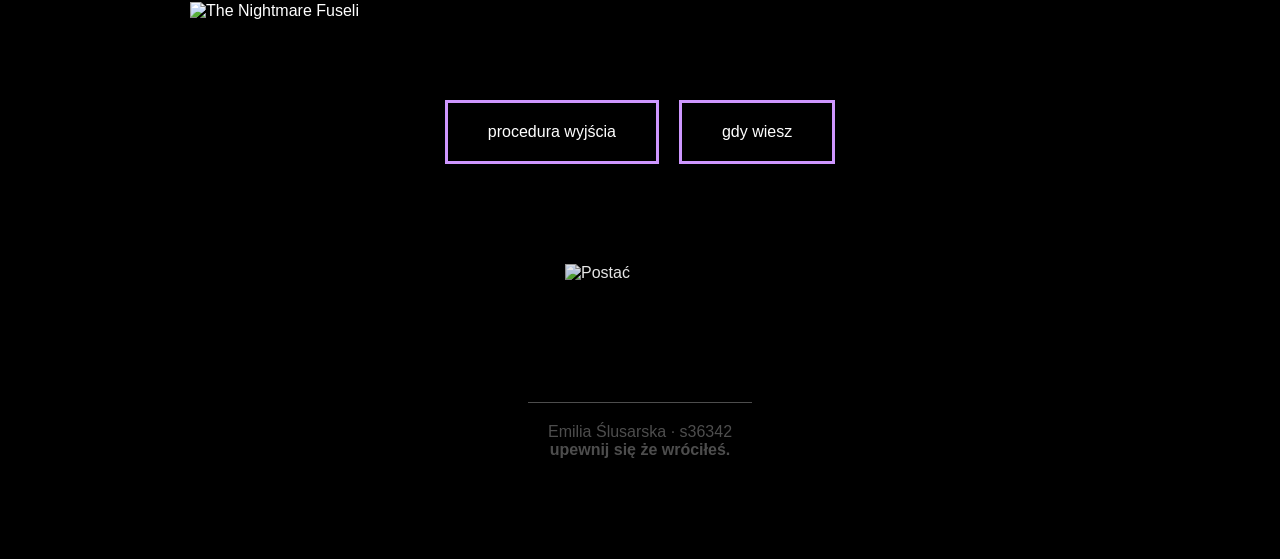
==== commit a9fb301f: "Add files via upload" ====
--- a/index.html
+++ b/index.html
@@ -239,8 +239,8 @@
     <a href="gdy-wiesz.html" class="link-box">gdy wiesz</a>
   </div>
 
-  <img src="postac.png" class="character">
-  
+  <img src="postac.png" class="character" alt="Postać">
+
   <div class="footer">
     Emilia Ślusarska · s36342 <br>
     <b>upewnij się że wróciłeś.</b>
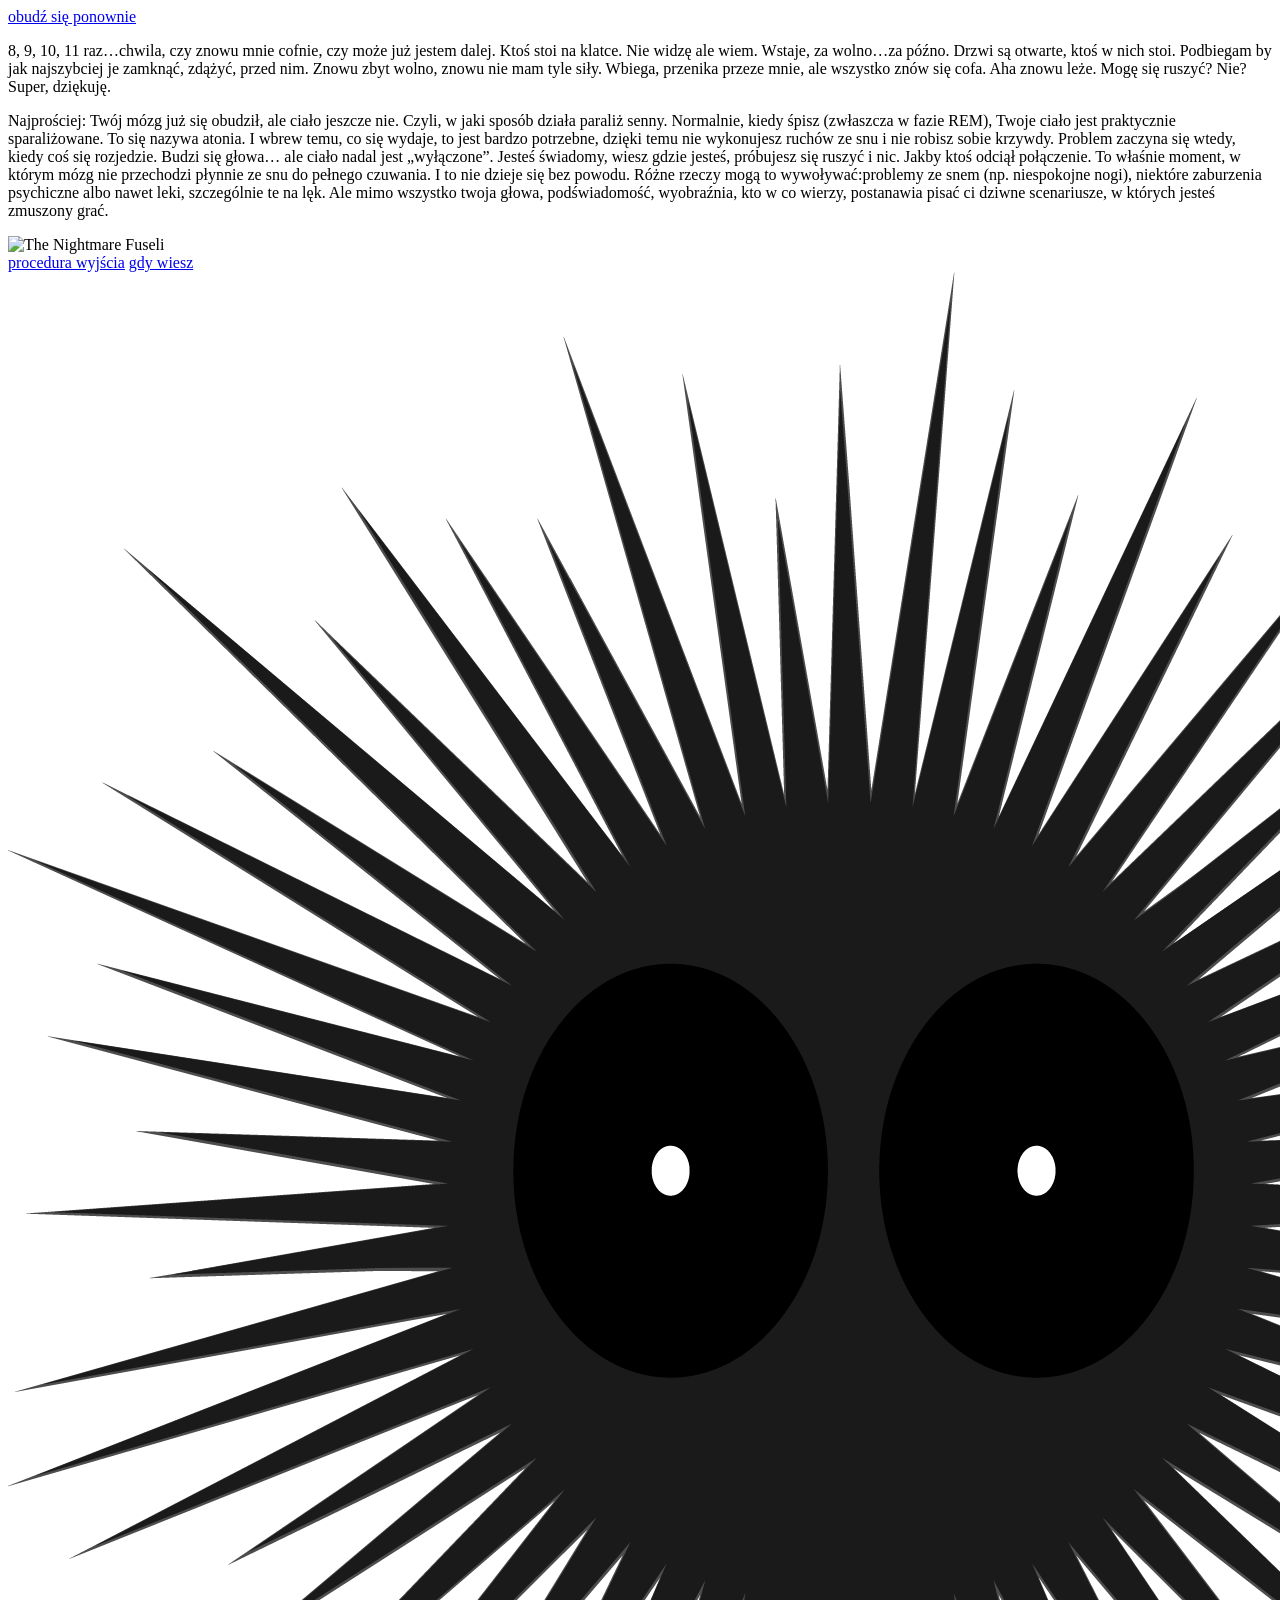
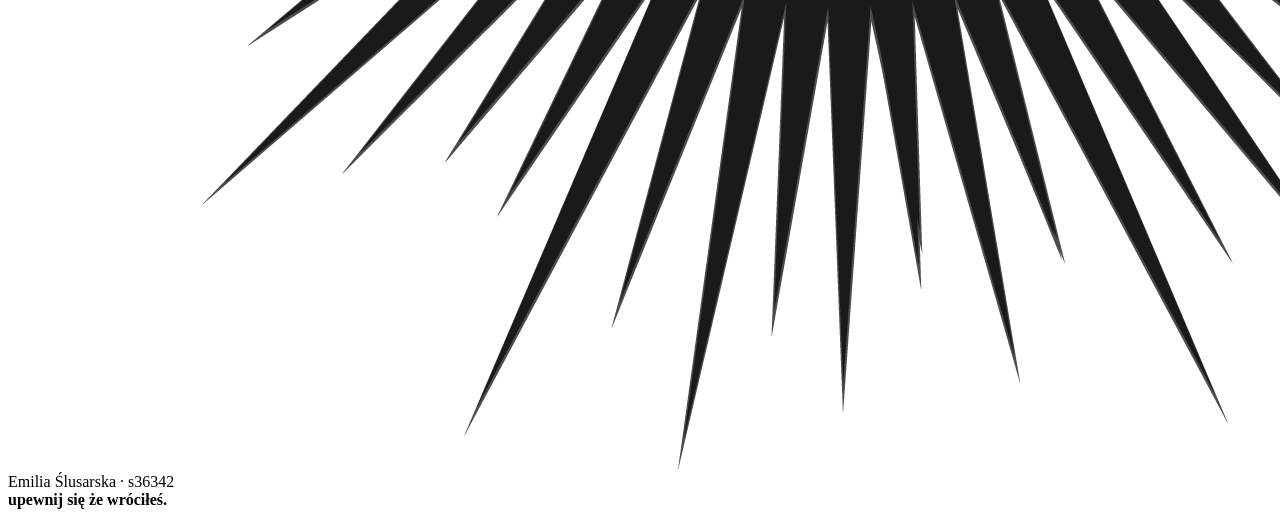
==== commit 83bffd4b: "Add files via upload" ====
--- a/index.html
+++ b/index.html
@@ -3,182 +3,9 @@
 <head>
 <meta charset="UTF-8">
 <meta name="viewport" content="width=device-width, initial-scale=1.0">
+<link rel="stylesheet" href="style.css">
 <title>NieMówŻeWiesz</title>
 
-<style>
-  html {
-    scroll-behavior: smooth;
-  }
-
-  body {
-    margin: 0;
-    font-family: Arial, sans-serif;
-    background: black;
-    color: white;
-  }
-
-  .intro {
-    height: 100vh;
-    display: flex;
-    justify-content: center;
-    align-items: center;
-  }
-
-  .intro-text {
-    color: rgb(156, 8, 8);
-    font-size: 36px;
-    letter-spacing: 4px;
-    cursor: pointer;
-    transition: color 0.6s ease;
-    text-decoration: none;
-  }
-
-  .intro-text:hover {
-    color: white;
-    letter-spacing: 6px;
-  }
-
-  .content {
-    min-height: 100vh;
-    padding: 80px 20px;
-    display: flex;
-    flex-direction: column;
-    align-items: center;
-    gap: 60px;
-  }
-
-  .text-block {
-    max-width: 600px;
-    width: 100%;
-    padding: 0;
-    white-space: pre-line;
-    line-height: 1.7;
-    font-family:'Courier New', Courier, monospace
-  }
-
-  .explain-block {
-    width: 66%;
-    max-width: 900px;
-    border: 1px solid white;
-    border-radius: 15px;
-    padding: 25px;
-    white-space: pre-line;
-    line-height: 1.7;
-  }
-
-  .eyes-section {
-    height: 100vh; 
-    display: flex;
-    justify-content: center;
-    align-items: center;
-  }
-
-  .eyes {
-    display: flex;
-    gap: 20px;
-  }
-
-  .eye {
-    width: 12px;
-    height: 12px;
-    background: white;
-    border-radius: 50%;
-    transition: all 0.3s ease;
-    box-shadow: 0 0 5px white;
-  }
-
-  .eyes:hover .eye {
-    background: red;
-    box-shadow: 0 0 10px red;
-  }
-
-  .links {
-    display: flex;
-    gap: 20px;
-    flex-wrap: wrap;
-    justify-content: center;
-  }
-
-  .link-box {
-    border: 3px solid rgb(206, 151, 255);
-    padding: 20px 40px;
-    text-decoration: none;
-    color: white;
-    transition: all 0.3s ease;
-  }
-
-  .link-box:hover {
-    background: rgba(255, 255, 255, 0.5);
-    color: black;
-  }
-
-  .explain-image {
-  width: 100%;
-  max-width: 900px;
-  display: block;
-  margin: 20px auto;
-  }
-
-  .character {
-  width: 150px;      
-  display: block;
-  margin: 40px auto;
-  opacity: 0.9;
-  }
-
-  .footer {
-    border-top: 1px solid white;
-    padding: 20px;
-    text-align: center;
-    font-size: 16px;
-    opacity: 0.3;
-    margin-top: 20px;
-  }
-
-@media (max-width: 600px) {
-
-  .intro-text {
-    font-size: 36px;
-    text-align: center;
-  }
-
-  .content {
-    padding: 40px 15px;
-  }
-
-  .quiz {
-    width: 90%;
-    margin-top: 150px;
-    gap: 60px;
-  }
-
-  .q-img {
-    width: 140px;
-  }
-
-  .question p {
-    font-size: 18px;
-  }
-
-  .ans {
-    padding: 8px 16px;
-    font-size: 14px;
-  }
-
-  .ending {
-    margin-top: 200px;
-  }
-
-  .ending-text {
-    font-size: 18px;
-  }
-
-  .wake-button {
-    padding: 15px 25px;
-    font-size: 14px;
-  }
-
-</style>
 </head>
 
 <body>
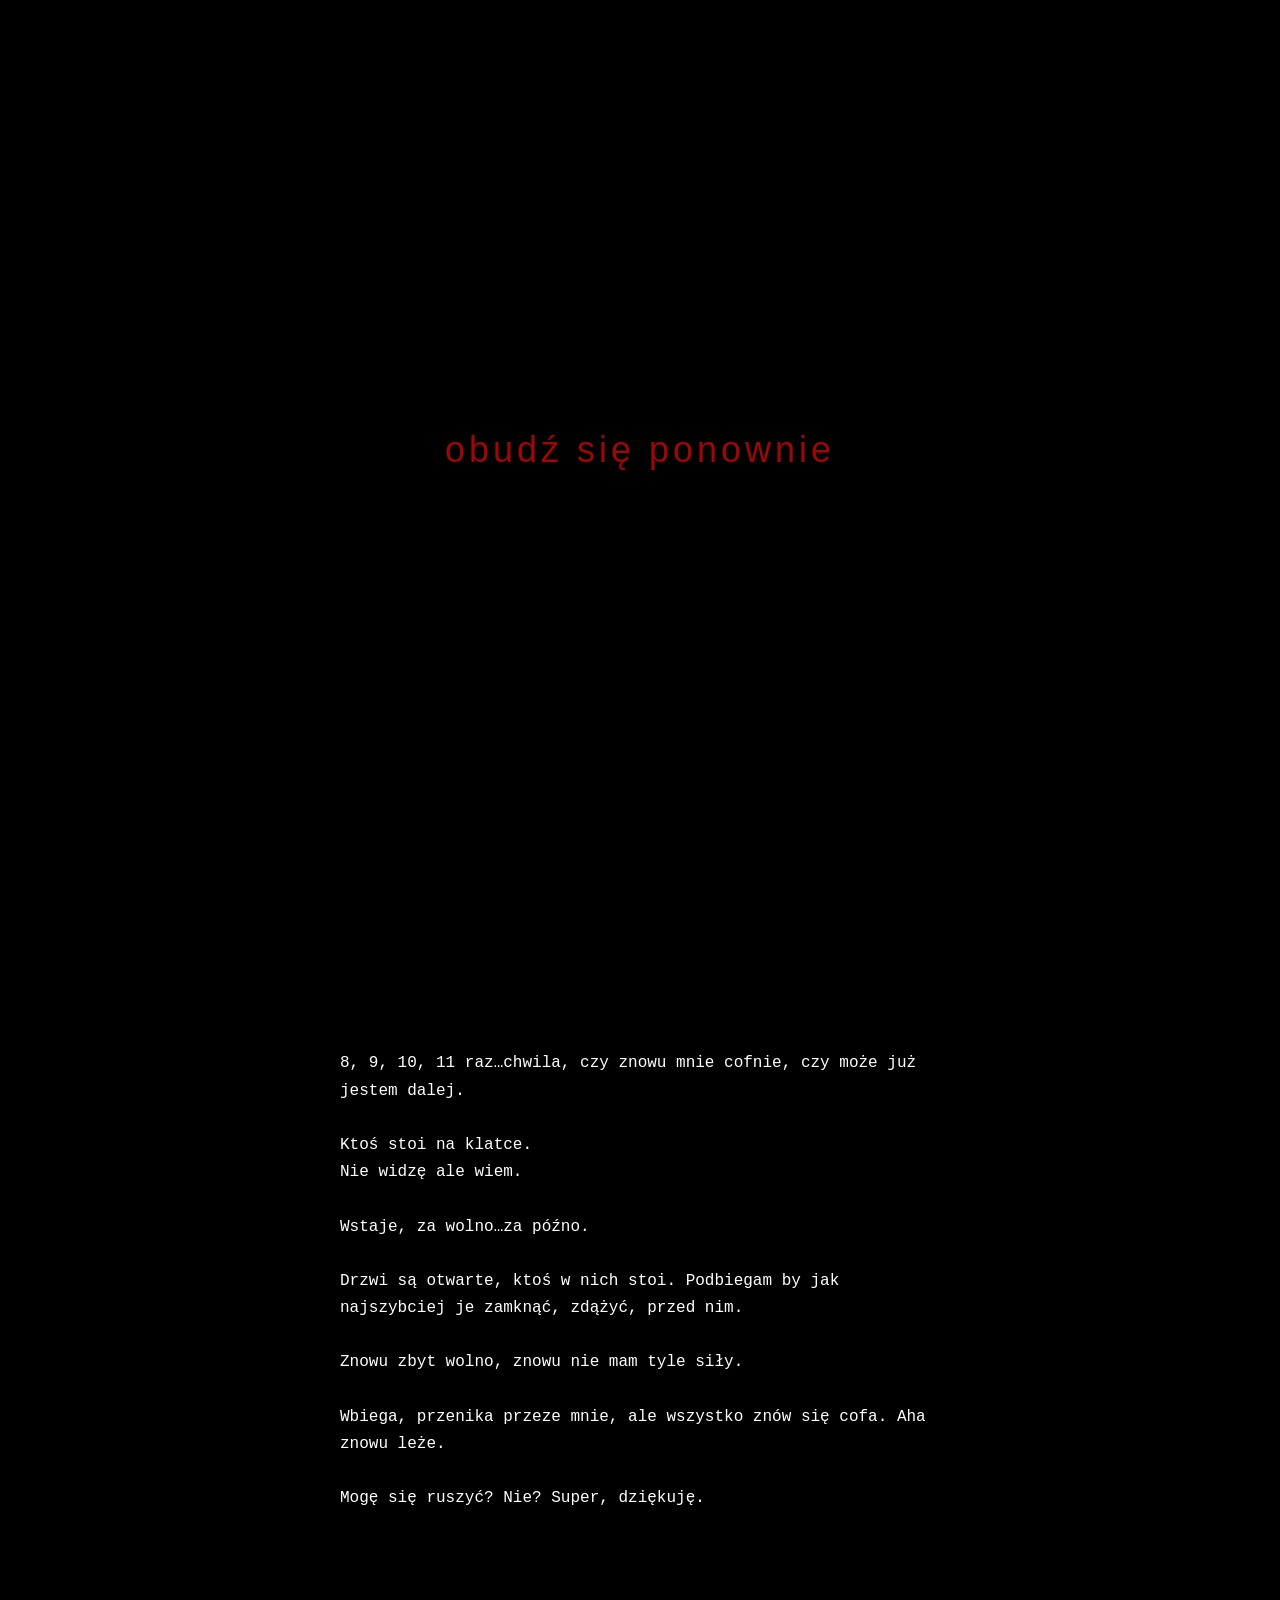
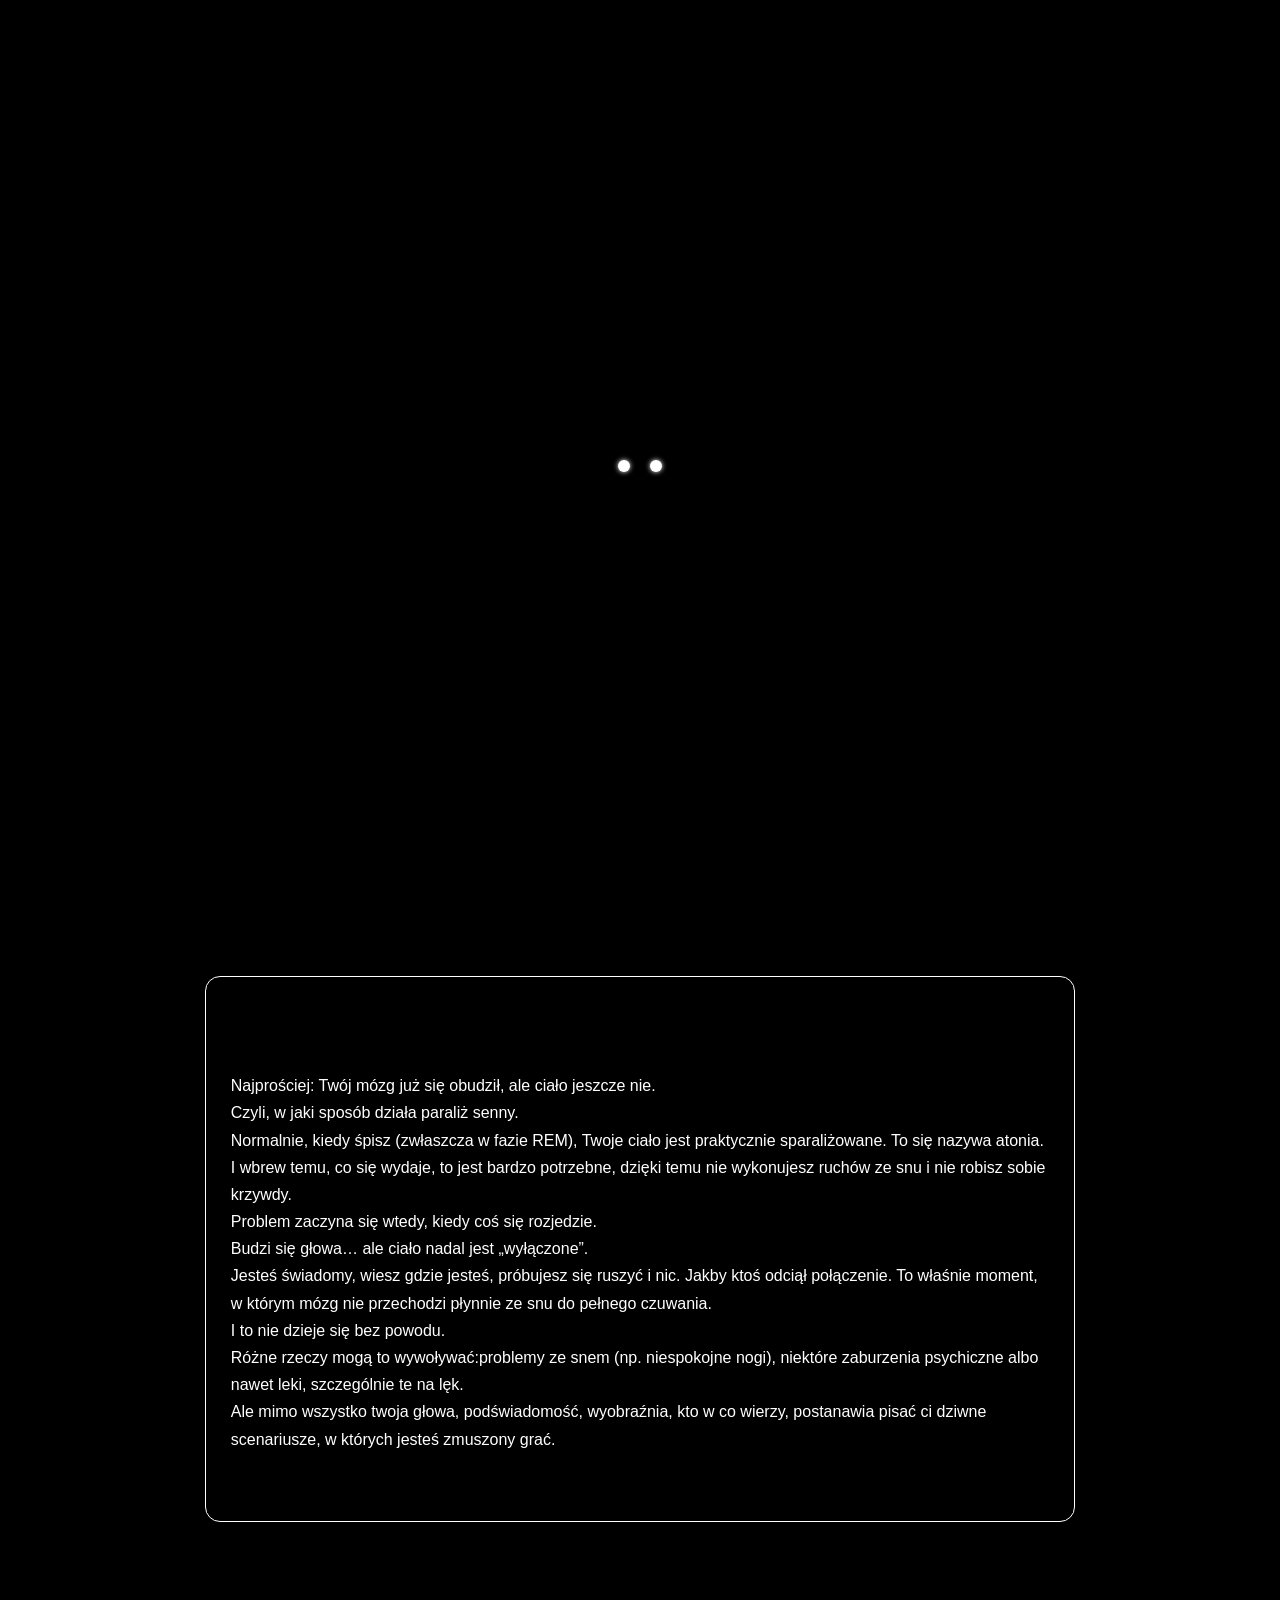
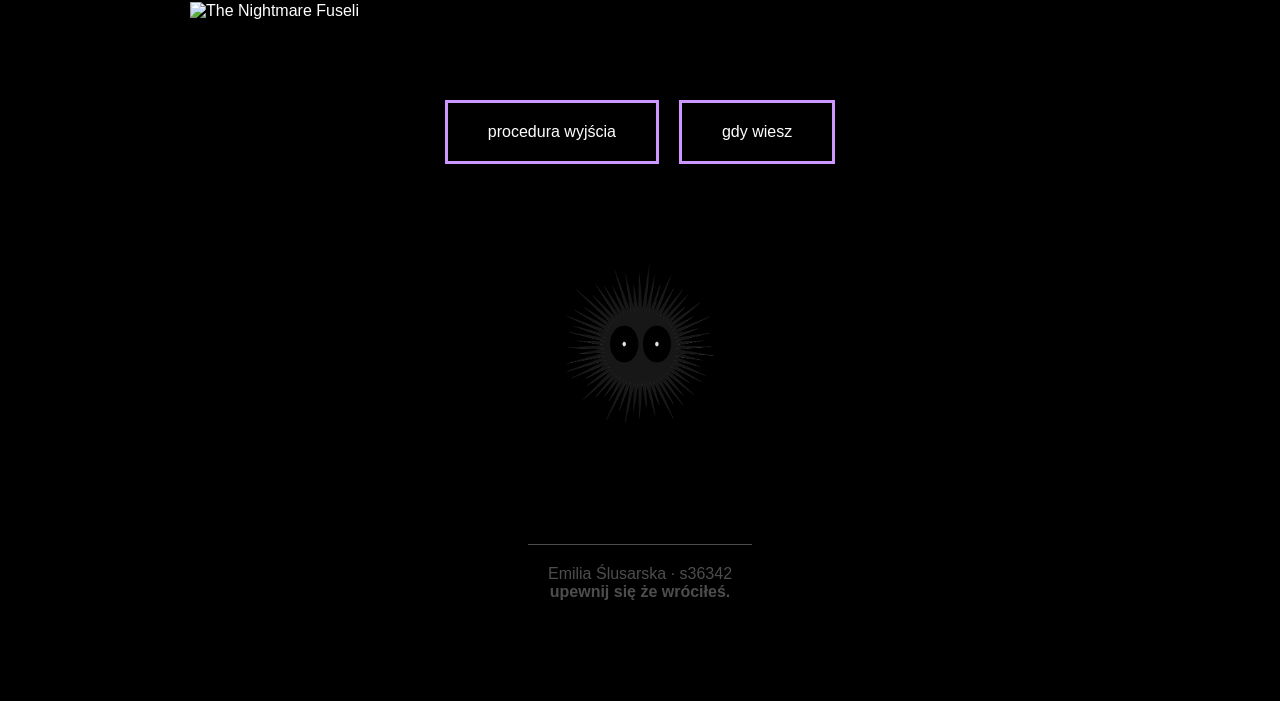
==== commit 8f80fb1e: "Add files via upload" ====
--- a/index.html
+++ b/index.html
@@ -3,7 +3,7 @@
 <head>
 <meta charset="UTF-8">
 <meta name="viewport" content="width=device-width, initial-scale=1.0">
-<link rel="stylesheet" href="style.css">
+<link rel="stylesheet" href="mystyle.css">
 <title>NieMówŻeWiesz</title>
 
 </head>
--- a/mystyle.css
+++ b/mystyle.css
@@ -0,0 +1,531 @@
+<style>
+  html {
+    scroll-behavior: smooth;
+  }
+
+  body {
+    margin: 0;
+    font-family: Arial, sans-serif;
+    background: black;
+    color: white;
+  }
+
+  .intro {
+    height: 100vh;
+    display: flex;
+    justify-content: center;
+    align-items: center;
+  }
+
+  .intro-text {
+    color: rgb(156, 8, 8);
+    font-size: 36px;
+    letter-spacing: 4px;
+    cursor: pointer;
+    transition: color 0.6s ease;
+    text-decoration: none;
+  }
+
+  .intro-text:hover {
+    color: white;
+    letter-spacing: 6px;
+  }
+
+  .content {
+    min-height: 100vh;
+    padding: 80px 20px;
+    display: flex;
+    flex-direction: column;
+    align-items: center;
+    gap: 60px;
+  }
+
+  .text-block {
+    max-width: 600px;
+    width: 100%;
+    padding: 0;
+    white-space: pre-line;
+    line-height: 1.7;
+    font-family:'Courier New', Courier, monospace
+  }
+
+  .explain-block {
+    width: 66%;
+    max-width: 900px;
+    border: 1px solid white;
+    border-radius: 15px;
+    padding: 25px;
+    white-space: pre-line;
+    line-height: 1.7;
+  }
+
+  .eyes-section {
+    height: 100vh; 
+    display: flex;
+    justify-content: center;
+    align-items: center;
+  }
+
+  .eyes {
+    display: flex;
+    gap: 20px;
+  }
+
+  .eye {
+    width: 12px;
+    height: 12px;
+    background: white;
+    border-radius: 50%;
+    transition: all 0.3s ease;
+    box-shadow: 0 0 5px white;
+  }
+
+  .eyes:hover .eye {
+    background: red;
+    box-shadow: 0 0 10px red;
+  }
+
+  .links {
+    display: flex;
+    gap: 20px;
+    flex-wrap: wrap;
+    justify-content: center;
+  }
+
+  .link-box {
+    border: 3px solid rgb(206, 151, 255);
+    padding: 20px 40px;
+    text-decoration: none;
+    color: white;
+    transition: all 0.3s ease;
+  }
+
+  .link-box:hover {
+    background: rgba(255, 255, 255, 0.5);
+    color: black;
+  }
+
+  .explain-image {
+  width: 100%;
+  max-width: 900px;
+  display: block;
+  margin: 20px auto;
+  }
+
+  .character {
+  width: 150px;      
+  display: block;
+  margin: 40px auto;
+  opacity: 0.9;
+  }
+
+  .footer {
+    border-top: 1px solid white;
+    padding: 20px;
+    text-align: center;
+    font-size: 16px;
+    opacity: 0.3;
+    margin-top: 20px;
+  }
+
+@media (max-width: 600px) {
+
+  .intro-text {
+    font-size: 36px;
+    text-align: center;
+  }
+
+  .content {
+    padding: 40px 15px;
+  }
+
+  .quiz {
+    width: 90%;
+    margin-top: 150px;
+    gap: 60px;
+  }
+
+  .q-img {
+    width: 140px;
+  }
+
+  .question p {
+    font-size: 18px;
+  }
+
+  .ans {
+    padding: 8px 16px;
+    font-size: 14px;
+  }
+
+  .ending {
+    margin-top: 200px;
+  }
+
+  .ending-text {
+    font-size: 18px;
+  }
+
+  .wake-button {
+    padding: 15px 25px;
+    font-size: 14px;
+  }
+
+</style>
+
+<style>
+  body {
+     margin: 0;
+     background: black;
+     color: white;
+     font-family: Arial, sans-serif;
+  }
+
+  .warning {
+     height: 100vh;
+     display: flex;
+     justify-content: center;
+     align-items: center;
+     text-align: center;
+     padding: 40px;
+     font-family: "Courier New", monospace;
+     font-size: 28px;
+     color: red;
+  }
+
+  .tips {
+     width: 66%;
+     max-width: 900px;
+     margin: 0 auto;
+    padding: 40px 20px;
+}
+
+  .tips ol {
+     padding-left: 20px;
+}
+
+   .tips li {
+     margin-bottom: 60px;
+     line-height: 1.6;
+}
+
+   .tip-img {
+     width: 100%;
+     max-width: 400px;
+     display: block;
+     margin-top: 15px;
+}
+
+   .links {
+     display: flex;
+     gap: 20px;
+     flex-wrap: wrap;
+     justify-content: center;
+     margin: 60px 0;
+}
+
+   .link-box {
+     border: 3px solid rgb(206, 151, 255);
+     padding: 20px 40px;
+     text-decoration: none;
+     color: white;
+     transition: all 0.3s ease;
+}
+
+   .link-box:hover {
+     background: rgba(255, 255, 255, 0.5);
+     color: black;
+}
+
+   .footer {
+     border-top: 1px solid white;
+     padding: 20px;
+     text-align: center;
+     font-size: 16px;
+     opacity: 0.3;
+     margin-top: 20px;
+}
+
+@media (max-width: 600px) {
+
+  .intro-text {
+    font-size: 36px;
+    text-align: center;
+  }
+
+  .content {
+    padding: 40px 15px;
+  }
+
+  .quiz {
+    width: 90%;
+    margin-top: 150px;
+    gap: 60px;
+  }
+
+  .q-img {
+    width: 140px;
+  }
+
+  .question p {
+    font-size: 18px;
+  }
+
+  .ans {
+    padding: 8px 16px;
+    font-size: 14px;
+  }
+
+  .ending {
+    margin-top: 200px;
+  }
+
+  .ending-text {
+    font-size: 18px;
+  }
+
+  .wake-button {
+    padding: 15px 25px;
+    font-size: 14px;
+  }
+
+ .character {
+  width: 150px;
+  display: block;
+  margin: 40px auto;
+}
+
+</style>
+
+<style>
+  html {
+    scroll-behavior: smooth;
+  }
+
+  body {
+    margin: 0;
+    background: black;
+    color: white;
+    font-family: Arial, sans-serif;
+  }
+
+  .intro {
+    height: 100vh;
+    display: flex;
+    justify-content: center;
+    align-items: center;
+  }
+
+  .intro-text {
+    color: red;
+    font-size: 60px;
+    font-family: "Courier New", monospace;
+    cursor: pointer;
+    text-decoration: none;
+    transition: all 0.5s ease;
+  }
+
+  .intro-text:hover {
+    color: white;
+    letter-spacing: 6px;
+  }
+
+  .content {
+    min-height: 100vh;
+    padding: 80px 20px;
+    text-align: center;
+  }
+
+  .image-container {
+    position: relative;
+    display: inline-block;
+    margin-top: 40px;
+  }
+
+  #trigger {
+    display: none;
+  }
+
+  .room-img {
+    max-width: 600px;
+    width: 100%;
+    display: block;
+  }
+
+  .click-zone {
+    position: absolute;
+    width: 60px;
+    height: 60px;
+
+    top: 60%;
+    left: 50%;
+    transform: translate(-50%, -50%);
+
+    cursor: pointer;
+    z-index: 2;
+  }
+
+  .circle {
+    position: absolute;
+    border: 3px solid rgb(49, 233, 49);
+    border-radius: 50%;
+    width: 80px;
+    height: 50px;
+
+    top: 60%;
+    left: 50%;
+    transform: translate(-50%, -50%);
+
+    opacity: 0;
+    transition: 0.3s;
+    z-index: 1;
+  }
+
+  #trigger:checked ~ .circle {
+    opacity: 1;
+  }
+
+  .quiz {
+  width: 66%;
+  margin: 100px auto 0;
+  display: flex;
+  flex-direction: column;
+  gap: 80px;
+}
+
+.question {
+  text-align: center;
+}
+
+.q-img {
+  width: 200px;
+  opacity: 0.8;
+  margin-bottom: 20px;
+}
+
+.question p {
+  font-size: 20px;
+  margin-bottom: 20px;
+}
+
+.question input {
+  display: none;
+}
+
+.ans {
+  display: inline-block;
+  border: 1px solid white;
+  padding: 10px 20px;
+  margin: 5px;
+  cursor: pointer;
+  transition: 0.3s;
+}
+
+.ans:hover {
+  background: white;
+  color: black;
+}
+
+input:checked + .correct {
+  background: green;
+  color: black;
+}
+
+input:checked + .wrong {
+  background: red;
+  color: black;
+}
+
+.ending {
+  margin-top: 300px; /* duży scroll */
+  text-align: center;
+}
+
+.ending-text {
+  font-size: 22px;
+  margin-bottom: 40px;
+  opacity: 0.8;
+}
+
+.ending-buttons {
+  display: flex;
+  justify-content: center;
+  gap: 20px;
+  flex-wrap: wrap;
+}
+
+.wake-button {
+  border: 3px solid rgb(206, 151, 255);
+  padding: 20px 40px;
+  text-decoration: none;
+  color: white;
+  transition: all 0.3s ease;
+  display: inline-block;
+}
+
+.wake-button:hover {
+  background: rgba(255, 255, 255, 0.5);
+  color: black;
+}
+
+.footer {
+     border-top: 1px solid white;
+     padding: 20px;
+     text-align: center;
+     font-size: 16px;
+     opacity: 0.3;
+     margin-top: 20px;
+}
+
+@media (max-width: 600px) {
+
+  .intro-text {
+    font-size: 36px;
+    text-align: center;
+  }
+
+  .content {
+    padding: 40px 15px;
+  }
+
+  .quiz {
+    width: 90%;
+    margin-top: 150px;
+    gap: 60px;
+  }
+
+  .q-img {
+    width: 140px;
+  }
+
+  .question p {
+    font-size: 18px;
+  }
+
+  .ans {
+    padding: 8px 16px;
+    font-size: 14px;
+  }
+
+  .ending {
+    margin-top: 200px;
+  }
+
+  .ending-text {
+    font-size: 18px;
+  }
+
+  .wake-button {
+    padding: 15px 25px;
+    font-size: 14px;
+  }
+
+  .character {
+  width: 150px;
+  display: block;
+  margin: 40px auto;
+}  
+
+}
+
+</style>
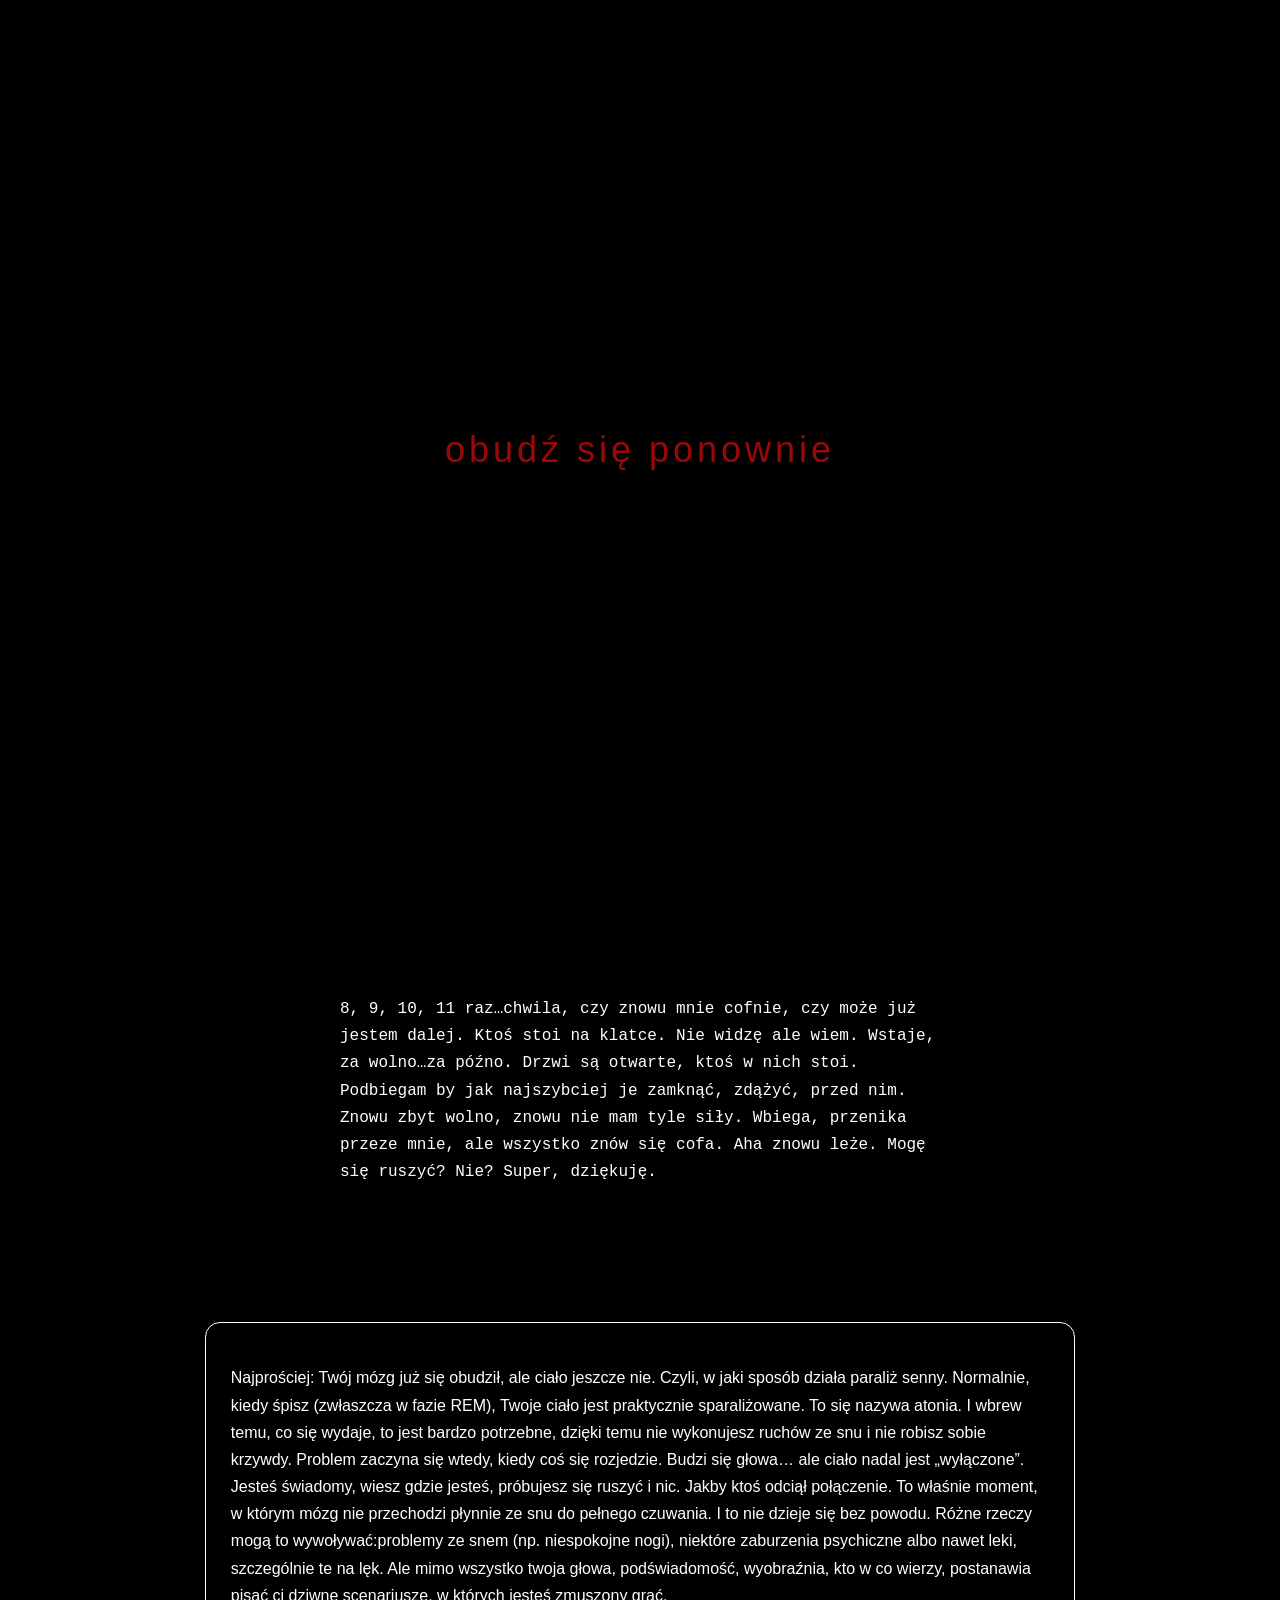
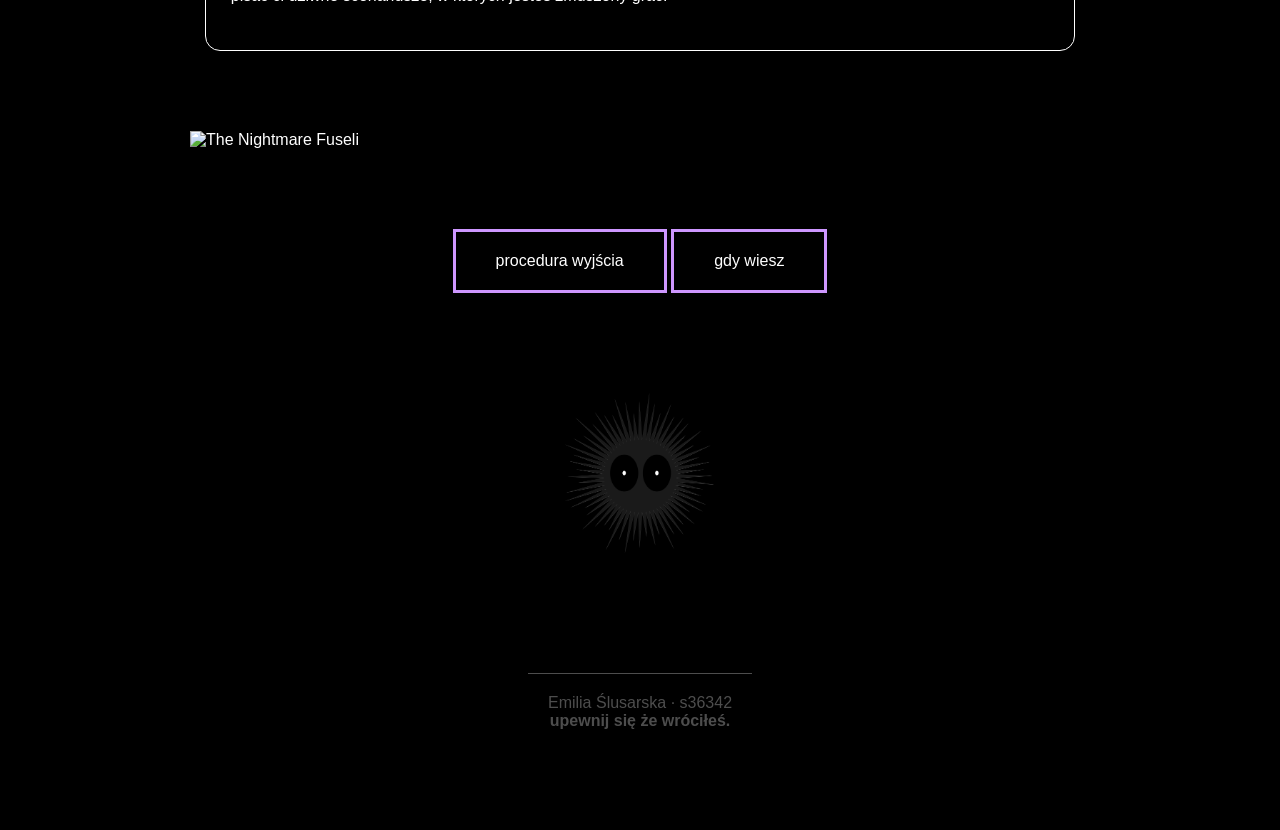
==== commit ece78b31: "Add files via upload" ====
--- a/index.html
+++ b/index.html
@@ -8,7 +8,7 @@
 
 </head>
 
-<body>
+<body class="glowna">
 
 <div class="intro">
   <a href="#dalej" class="intro-text">obudź się ponownie</a>
--- a/mystyle.css
+++ b/mystyle.css
@@ -1,460 +1,24 @@
-<style>
-  html {
-    scroll-behavior: smooth;
-  }
-
-  body {
-    margin: 0;
-    font-family: Arial, sans-serif;
-    background: black;
-    color: white;
-  }
-
-  .intro {
-    height: 100vh;
-    display: flex;
-    justify-content: center;
-    align-items: center;
-  }
-
-  .intro-text {
-    color: rgb(156, 8, 8);
-    font-size: 36px;
-    letter-spacing: 4px;
-    cursor: pointer;
-    transition: color 0.6s ease;
-    text-decoration: none;
-  }
-
-  .intro-text:hover {
-    color: white;
-    letter-spacing: 6px;
-  }
-
-  .content {
-    min-height: 100vh;
-    padding: 80px 20px;
-    display: flex;
-    flex-direction: column;
-    align-items: center;
-    gap: 60px;
-  }
-
-  .text-block {
-    max-width: 600px;
-    width: 100%;
-    padding: 0;
-    white-space: pre-line;
-    line-height: 1.7;
-    font-family:'Courier New', Courier, monospace
-  }
-
-  .explain-block {
-    width: 66%;
-    max-width: 900px;
-    border: 1px solid white;
-    border-radius: 15px;
-    padding: 25px;
-    white-space: pre-line;
-    line-height: 1.7;
-  }
-
-  .eyes-section {
-    height: 100vh; 
-    display: flex;
-    justify-content: center;
-    align-items: center;
-  }
-
-  .eyes {
-    display: flex;
-    gap: 20px;
-  }
-
-  .eye {
-    width: 12px;
-    height: 12px;
-    background: white;
-    border-radius: 50%;
-    transition: all 0.3s ease;
-    box-shadow: 0 0 5px white;
-  }
-
-  .eyes:hover .eye {
-    background: red;
-    box-shadow: 0 0 10px red;
-  }
-
-  .links {
-    display: flex;
-    gap: 20px;
-    flex-wrap: wrap;
-    justify-content: center;
-  }
-
-  .link-box {
-    border: 3px solid rgb(206, 151, 255);
-    padding: 20px 40px;
-    text-decoration: none;
-    color: white;
-    transition: all 0.3s ease;
-  }
-
-  .link-box:hover {
-    background: rgba(255, 255, 255, 0.5);
-    color: black;
-  }
-
-  .explain-image {
-  width: 100%;
-  max-width: 900px;
-  display: block;
-  margin: 20px auto;
-  }
-
-  .character {
-  width: 150px;      
-  display: block;
-  margin: 40px auto;
-  opacity: 0.9;
-  }
-
-  .footer {
-    border-top: 1px solid white;
-    padding: 20px;
-    text-align: center;
-    font-size: 16px;
-    opacity: 0.3;
-    margin-top: 20px;
-  }
-
-@media (max-width: 600px) {
-
-  .intro-text {
-    font-size: 36px;
-    text-align: center;
-  }
-
-  .content {
-    padding: 40px 15px;
-  }
-
-  .quiz {
-    width: 90%;
-    margin-top: 150px;
-    gap: 60px;
-  }
-
-  .q-img {
-    width: 140px;
-  }
-
-  .question p {
-    font-size: 18px;
-  }
-
-  .ans {
-    padding: 8px 16px;
-    font-size: 14px;
-  }
-
-  .ending {
-    margin-top: 200px;
-  }
-
-  .ending-text {
-    font-size: 18px;
-  }
-
-  .wake-button {
-    padding: 15px 25px;
-    font-size: 14px;
-  }
-
-</style>
-
-<style>
-  body {
-     margin: 0;
-     background: black;
-     color: white;
-     font-family: Arial, sans-serif;
-  }
-
-  .warning {
-     height: 100vh;
-     display: flex;
-     justify-content: center;
-     align-items: center;
-     text-align: center;
-     padding: 40px;
-     font-family: "Courier New", monospace;
-     font-size: 28px;
-     color: red;
-  }
-
-  .tips {
-     width: 66%;
-     max-width: 900px;
-     margin: 0 auto;
-    padding: 40px 20px;
-}
-
-  .tips ol {
-     padding-left: 20px;
-}
-
-   .tips li {
-     margin-bottom: 60px;
-     line-height: 1.6;
-}
-
-   .tip-img {
-     width: 100%;
-     max-width: 400px;
-     display: block;
-     margin-top: 15px;
-}
-
-   .links {
-     display: flex;
-     gap: 20px;
-     flex-wrap: wrap;
-     justify-content: center;
-     margin: 60px 0;
-}
-
-   .link-box {
-     border: 3px solid rgb(206, 151, 255);
-     padding: 20px 40px;
-     text-decoration: none;
-     color: white;
-     transition: all 0.3s ease;
-}
-
-   .link-box:hover {
-     background: rgba(255, 255, 255, 0.5);
-     color: black;
-}
-
-   .footer {
-     border-top: 1px solid white;
-     padding: 20px;
-     text-align: center;
-     font-size: 16px;
-     opacity: 0.3;
-     margin-top: 20px;
-}
-
-@media (max-width: 600px) {
-
-  .intro-text {
-    font-size: 36px;
-    text-align: center;
-  }
-
-  .content {
-    padding: 40px 15px;
-  }
-
-  .quiz {
-    width: 90%;
-    margin-top: 150px;
-    gap: 60px;
-  }
-
-  .q-img {
-    width: 140px;
-  }
-
-  .question p {
-    font-size: 18px;
-  }
-
-  .ans {
-    padding: 8px 16px;
-    font-size: 14px;
-  }
-
-  .ending {
-    margin-top: 200px;
-  }
-
-  .ending-text {
-    font-size: 18px;
-  }
-
-  .wake-button {
-    padding: 15px 25px;
-    font-size: 14px;
-  }
-
- .character {
-  width: 150px;
-  display: block;
-  margin: 40px auto;
-}
-
-</style>
-
-<style>
-  html {
-    scroll-behavior: smooth;
-  }
-
-  body {
-    margin: 0;
-    background: black;
-    color: white;
-    font-family: Arial, sans-serif;
-  }
-
-  .intro {
-    height: 100vh;
-    display: flex;
-    justify-content: center;
-    align-items: center;
-  }
-
-  .intro-text {
-    color: red;
-    font-size: 60px;
-    font-family: "Courier New", monospace;
-    cursor: pointer;
-    text-decoration: none;
-    transition: all 0.5s ease;
-  }
-
-  .intro-text:hover {
-    color: white;
-    letter-spacing: 6px;
-  }
-
-  .content {
-    min-height: 100vh;
-    padding: 80px 20px;
-    text-align: center;
-  }
-
-  .image-container {
-    position: relative;
-    display: inline-block;
-    margin-top: 40px;
-  }
-
-  #trigger {
-    display: none;
-  }
-
-  .room-img {
-    max-width: 600px;
-    width: 100%;
-    display: block;
-  }
-
-  .click-zone {
-    position: absolute;
-    width: 60px;
-    height: 60px;
-
-    top: 60%;
-    left: 50%;
-    transform: translate(-50%, -50%);
-
-    cursor: pointer;
-    z-index: 2;
-  }
-
-  .circle {
-    position: absolute;
-    border: 3px solid rgb(49, 233, 49);
-    border-radius: 50%;
-    width: 80px;
-    height: 50px;
-
-    top: 60%;
-    left: 50%;
-    transform: translate(-50%, -50%);
-
-    opacity: 0;
-    transition: 0.3s;
-    z-index: 1;
-  }
-
-  #trigger:checked ~ .circle {
-    opacity: 1;
-  }
-
-  .quiz {
-  width: 66%;
-  margin: 100px auto 0;
-  display: flex;
-  flex-direction: column;
-  gap: 80px;
-}
-
-.question {
-  text-align: center;
-}
-
-.q-img {
-  width: 200px;
-  opacity: 0.8;
-  margin-bottom: 20px;
-}
-
-.question p {
-  font-size: 20px;
-  margin-bottom: 20px;
-}
-
-.question input {
-  display: none;
-}
-
-.ans {
-  display: inline-block;
-  border: 1px solid white;
-  padding: 10px 20px;
-  margin: 5px;
-  cursor: pointer;
-  transition: 0.3s;
-}
-
-.ans:hover {
-  background: white;
-  color: black;
-}
-
-input:checked + .correct {
-  background: green;
-  color: black;
-}
-
-input:checked + .wrong {
-  background: red;
-  color: black;
-}
-
-.ending {
-  margin-top: 300px; /* duży scroll */
-  text-align: center;
-}
-
-.ending-text {
-  font-size: 22px;
-  margin-bottom: 40px;
-  opacity: 0.8;
-}
-
-.ending-buttons {
-  display: flex;
-  justify-content: center;
-  gap: 20px;
-  flex-wrap: wrap;
-}
-
-.wake-button {
+html {
+  scroll-behavior: smooth;
+}
+
+body {
+  margin: 0;
+  font-family: Arial, sans-serif;
+  background: black;
+  color: white;
+}
+
+.footer {
+  border-top: 1px solid white;
+  padding: 20px;
+  text-align: center;
+  font-size: 16px;
+  opacity: 0.3;
+  margin-top: 20px;
+}
+
+.link-box, .wake-button {
   border: 3px solid rgb(206, 151, 255);
   padding: 20px 40px;
   text-decoration: none;
@@ -463,55 +27,265 @@
   display: inline-block;
 }
 
-.wake-button:hover {
+.link-box:hover, .wake-button:hover {
   background: rgba(255, 255, 255, 0.5);
   color: black;
 }
 
-.footer {
-     border-top: 1px solid white;
-     padding: 20px;
-     text-align: center;
-     font-size: 16px;
-     opacity: 0.3;
-     margin-top: 20px;
+.character {
+  width: 150px;
+  display: block;
+  margin: 40px auto;
+}
+
+
+.glowna .intro {
+  height: 100vh;
+  display: flex;
+  justify-content: center;
+  align-items: center;
+}
+
+.glowna .intro-text {
+  color: rgb(156, 8, 8);
+  font-size: 36px;
+  letter-spacing: 4px;
+  text-decoration: none;
+}
+
+.glowna .intro-text:hover {
+  color: white;
+  letter-spacing: 6px;
+}
+
+.glowna .content {
+  min-height: 100vh;
+  padding: 80px 20px;
+  display: flex;
+  flex-direction: column;
+  align-items: center;
+  gap: 60px;
+}
+
+.glowna .text-block {
+  max-width: 600px;
+  width: 100%;
+  font-family: "Courier New", monospace;
+  line-height: 1.7;
+}
+
+.glowna .explain-block {
+  width: 66%;
+  max-width: 900px;
+  border: 1px solid white;
+  border-radius: 15px;
+  padding: 25px;
+  line-height: 1.7;
+}
+
+.glowna .explain-image {
+  width: 100%;
+  max-width: 900px;
+  display: block;
+  margin: 20px auto;
+}
+
+
+.procedura .warning {
+  height: 100vh;
+  display: flex;
+  justify-content: center;
+  align-items: center;
+  text-align: center;
+  font-family: "Courier New", monospace;
+  font-size: 28px;
+  color: red;
+  padding: 40px;
+}
+
+.procedura .tips {
+  width: 66%;
+  max-width: 900px;
+  margin: 0 auto;
+  padding: 40px 20px;
+}
+
+.procedura .tips li {
+  margin-bottom: 60px;
+  line-height: 1.6;
+}
+
+.procedura .tip-img {
+  max-width: 400px;
+  width: 100%;
+  display: block;
+  margin-top: 15px;
+}
+
+
+.test .intro {
+  height: 100vh;
+  display: flex;
+  justify-content: center;
+  align-items: center;
+}
+
+.test .intro-text {
+  color: red;
+  font-size: 60px;
+  font-family: "Courier New", monospace;
+  text-decoration: none;
+}
+
+.test .intro-text:hover {
+  color: white;
+  letter-spacing: 6px;
+}
+
+.test .content {
+  min-height: 100vh;
+  padding: 80px 20px;
+  text-align: center;
+}
+
+.test .image-container {
+  position: relative;
+  display: inline-block;
+  margin-top: 40px;
+}
+
+.test .room-img {
+  max-width: 600px;
+  width: 100%;
+  display: block;
+}
+
+.test .click-zone {
+  position: absolute;
+  width: 60px;
+  height: 60px;
+  top: 60%;
+  left: 50%;
+  transform: translate(-50%, -50%);
+  cursor: pointer;
+  z-index: 2;
+}
+
+.test .circle {
+  position: absolute;
+  border: 3px solid rgb(49, 233, 49);
+  border-radius: 50%;
+  width: 80px;
+  height: 50px;
+  top: 60%;
+  left: 50%;
+  transform: translate(-50%, -50%);
+  opacity: 0;
+  z-index: 1;
+}
+
+#trigger:checked ~ .circle {
+  opacity: 1;
+}
+
+.test .quiz {
+  width: 66%;
+  margin: 100px auto 0;
+  display: flex;
+  flex-direction: column;
+  gap: 80px;
+}
+
+.test .question {
+  text-align: center;
+}
+
+.test .q-img {
+  width: 200px;
+  opacity: 0.8;
+  margin-bottom: 20px;
+}
+
+.test .question p {
+  font-size: 20px;
+  margin-bottom: 20px;
+}
+
+.test .question input {
+  display: none;
+}
+
+.test .ans {
+  display: inline-block;
+  border: 1px solid white;
+  padding: 10px 20px;
+  margin: 5px;
+  cursor: pointer;
+}
+
+.test .ans:hover {
+  background: white;
+  color: black;
+}
+
+.test input:checked + .correct {
+  background: green;
+  color: black;
+}
+
+.test input:checked + .wrong {
+  background: red;
+  color: black;
+}
+
+.test .ending {
+  margin-top: 300px;
+  text-align: center;
+}
+
+.test .ending-text {
+  font-size: 22px;
+  margin-bottom: 40px;
+  opacity: 0.8;
+}
+
+.test .ending-buttons {
+  display: flex;
+  justify-content: center;
+  gap: 20px;
+  flex-wrap: wrap;
 }
 
 @media (max-width: 600px) {
-
   .intro-text {
     font-size: 36px;
     text-align: center;
   }
 
-  .content {
-    padding: 40px 15px;
-  }
-
-  .quiz {
+  .test .quiz {
     width: 90%;
     margin-top: 150px;
     gap: 60px;
   }
 
-  .q-img {
+  .test .q-img {
     width: 140px;
   }
 
-  .question p {
+  .test .question p {
     font-size: 18px;
   }
 
-  .ans {
+  .test .ans {
     padding: 8px 16px;
     font-size: 14px;
   }
 
-  .ending {
+  .test .ending {
     margin-top: 200px;
   }
 
-  .ending-text {
+  .test .ending-text {
     font-size: 18px;
   }
 
@@ -521,11 +295,6 @@
   }
 
   .character {
-  width: 150px;
-  display: block;
-  margin: 40px auto;
-}  
-
-}
-
-</style>+    width: 100px;
+  }
+}
